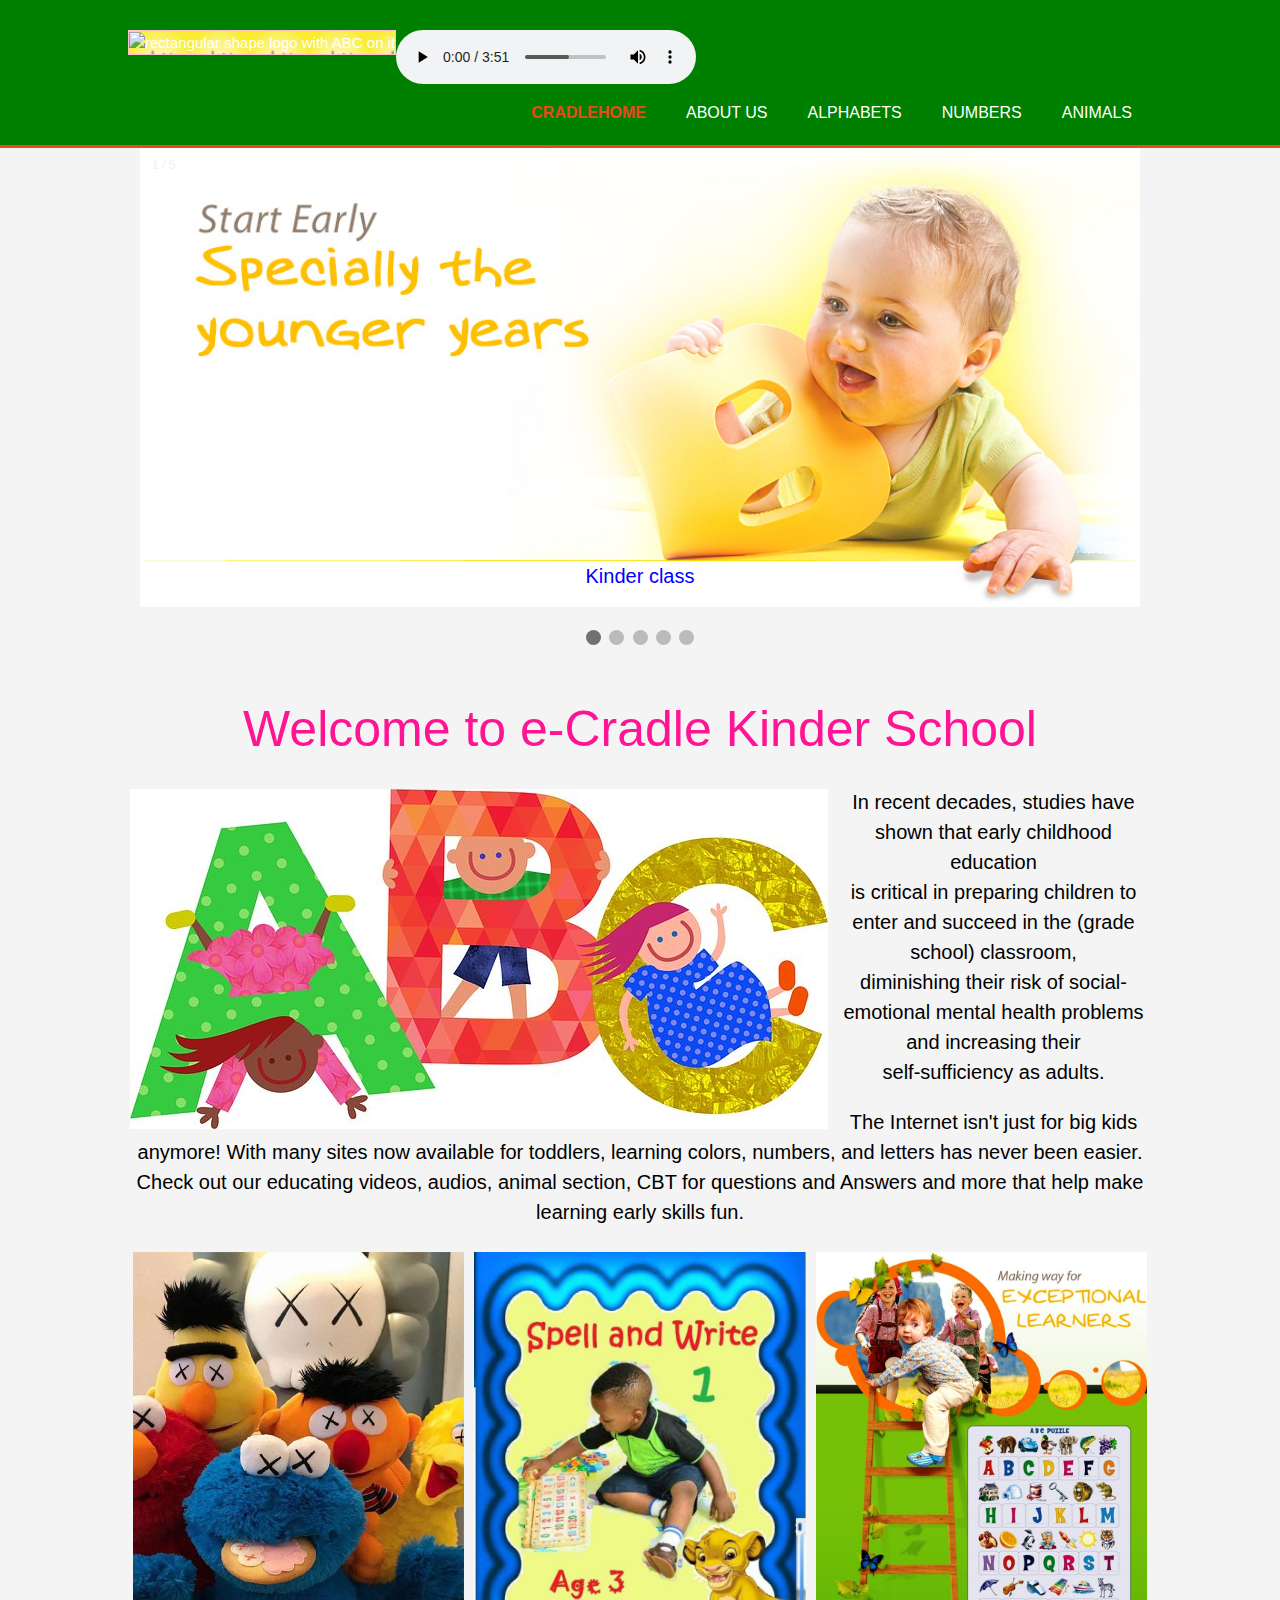
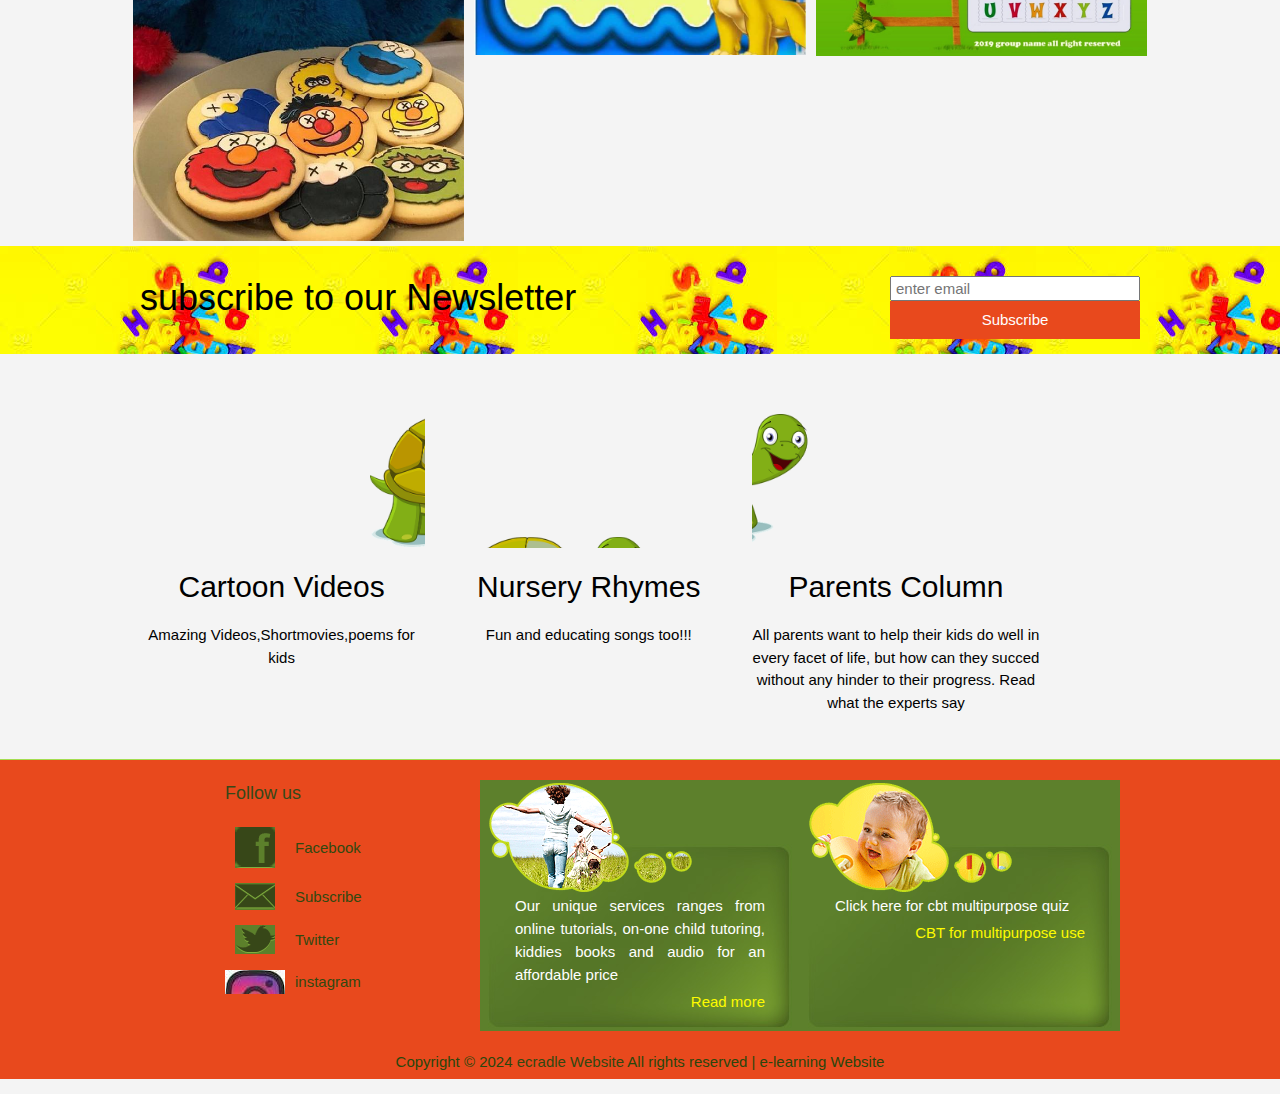
==== index.html @ 4fc3931c "Rename index.html.html to index.html" ====
<!DOCTYPE html>
<html lang="en">
	<head>
	<title> The eCradle website/ Welcome</title>
	 <meta charset="UTF-8"/>
	 <meta name="description" content="Sharp brains elearning web design">
	 <meta name="keywords" content="elearning website for kids, improve kids orals by learning phoneics in English and local dialect, numbers and animals>
	 <meta name="viewport" content="width=device-width, initial-scale=1.0">
	
	
	
	<link rel='stylesheet' href='ekids.css'>
	<link rel="stylesheet" href="https://www.w3schools.com/w3css/4/w3.css">
	</head>
	
<body>


	<header>
	<div class="container">
<div id="branding">
<img src='media/logo2.png' alt="rectangular shape logo with ABC on it" width="50px" height="50px">
</div>
<audio controls autoplay>
 
  <source src="media/frozen.mp3" type="audio/mpeg">

</audio>
<iframe width="50" height="50" src="https://www.youtube.com/embed/L0MK7qz13bU" frameborder="0" allow="accelerometer; autoplay ; encrypted-media; gyroscope; picture-in-picture" allowfullscreen></iframe>
<nav>
    <ul>
      <li class="current"><a href="Homekiddes.html">cradleHome</a></li>
      <li><a href="about.html" target="_blank">About us</a></li>
      <li><a href="alphabet.html" target="_blank">Alphabets</a></li>
      <li><a href="number.html" target="_blank">Numbers</a></li>
	<li><a href="animal.html" target="_blank">Animals</a></li>
    </ul>
  </nav>
</header>

<!--MAKE FULL SLIDE-->
 
    <div class="slideshow-container">

<div class="mySlides fade">
  <div class="numbertext">1 / 5</div>
  <img src="images/baby.jpg" alt='crawling baby with B letter' style="width:100%">
  <div class="text">Kinder class</div>
</div>

<div class="mySlides fade">
  <div class="numbertext">2 / 5</div>
  <img src="images/like.jpg" alt="Cartoon display of Like" style="width:100%">
  <div class="text">Like/follow our page</div>
</div>

<div class="mySlides fade">
  <div class="numbertext">3 / 5</div>
  <img src="images/toy.jpg" alt="Two smiling dolls sitting on a chair" style="width:100%">
  <div class="text">Games to play</div>
</div>

<div class="mySlides fade">
  <div class="numbertext">4 / 5</div>
  <img src="images/kids.jpg" Alt="ABC displayed for comic kids" style="width:100%">
  <div class="text">Kinder Homeschool</div>
</div>
<div class="mySlides fade">
  <div class="numbertext">5 / 5</div>
  <img src="images/learn.jpg" style="width:100%">
  <div class="text">learning is fun image</div>
</div>

</div>
<br>

<div style="text-align:center">
  <span class="dot"></span> 
  <span class="dot"></span> 
  <span class="dot"></span> 
  <span class="dot"></span> 
  <span class="dot"></span> 
</div>


<section id="showcase">
<div class="container">
<h1>Welcome to e-Cradle Kinder School</h1>
<p><img src="images/abc.jpg" Alt= ABC colorful display" class="float-img"/> In recent decades, studies have shown that early childhood education<br>
is critical in preparing children to enter and succeed in the (grade school) classroom,<br>
diminishing their risk of social-emotional mental health problems and increasing their<br> 
self-sufficiency as adults.<br>
<p> The Internet isn't just for big kids anymore! With many sites now available for toddlers, learning colors, numbers, and letters has never been easier. Check out our educating videos, audios, animal section, CBT for questions and Answers and more that help make learning early skills fun.</p>

<div class="row">
  <div class="column">
    <img src="images/baby5.jpg" Alt="The spongers" style="width:100%">
  </div>
  <div class="column">
    <img src="images/baby2.jpg" Alt="baby coloring"  style="width:100%">
  </div>
  <div class="column">
    <img src="images/baby1.jpg" Alt="Baby climbing the ladder" style="width:100%">

</div>
</section>

<section id="newsletter">
<div class="container">
<h1>subscribe to our Newsletter</h1>
<form>
<input type="email" placeholder="enter email">
<button type="submit" class="button_1">Subscribe</button>
</form>
</div>
</section> 

 <section id="boxes"
<div class="container">
<div class="box">
<marquee behaviour="slide" direction="left">
<img src="images/animals.png" Alt="a tortise"></marquee>
<h2><a href="cartoonvideos.html">Cartoon Videos</a></h2>
<p>Amazing Videos,Shortmovies,poems for kids</p>
</div>



<div class="box">
<marquee behaviour="slide" direction="up">
<img src="images/animals.png" Alt="A tortoise"></marquee>
<h2><a href="nursery.html">Nursery Rhymes</a></h2>
<p>Fun and educating songs too!!!</p>
</div>


<div class="box">
<marquee behaviour="slide" direction="right">
<img src="images/animals.png" Alt="A tortorise"></marquee>
<h2><a href="parentscolumn.html" class="parentscolumn">Parents Column</a></h2>
<p>All parents want to help their kids do well in every facet of life, but how can they succed without any hinder to their progress. Read what the experts say</p>
</div>
</section>



<div id="footer">
  <div>
    <div> <span>Follow us</span> <a href="https://www.facebook.com/kiddiesWorld" target="_blank" class="facebook">Facebook</a> <a href="#" class="subscribe">Subscribe</a> <a href="#https://www.twitter.com/kiddiesworld" class="twitter">Twitter</a> <a href="#https://www.instagram.com/kiddiesworld" class="instagram">instagram</a> </div>
    <ul>
      <li> <a href="#"><img src="images/playing-in-grass.gif" alt=""></a>
        <p>Our unique services ranges from online tutorials, on-one child tutoring, kiddies books and audio for an affordable price</p>
        <a href="#" class="readmore">Read more</a> </li>
      <li> <a href="#"><img src="images/baby-smiling.gif" alt=""></a>
        <p>Click here for cbt multipurpose quiz</p>
        <a href="cbt.html" target="_blank" class="readmore">CBT for multipurpose use</a></li>
    </ul>
  </div>
  <p class="footnote">Copyright &copy; 2024 <a href="#">ecradle Website</a> All rights reserved |  e-learning Website</p>


<script>
var slideIndex = 0;
showSlides();

function showSlides() {
  var i;
  var slides = document.getElementsByClassName("mySlides");
  var dots = document.getElementsByClassName("dot");
  for (i = 0; i < slides.length; i++) {
    slides[i].style.display = "none";  
  }
  slideIndex++;
  if (slideIndex > slides.length) {slideIndex = 1}    
  for (i = 0; i < dots.length; i++) {
    dots[i].className = dots[i].className.replace(" active", "");
  }
  slides[slideIndex-1].style.display = "block";  
  dots[slideIndex-1].className += " active";
  setTimeout(showSlides, 4000); // Change image every 6 seconds
}



</script>

</body>

   </html>
---- ekids.css ----
body{
font-family:Arial,melvetica,sans-serif;
font-size:15px;
line-height:1.5;
padding:0;
margin:0;
background-color:#f4f4f4;
}

a{
	text-decoration: none;
}
.container{
width:80%;
margin:auto;
overflow:hidden;
}


#branding{
border:1px solid pink;
background:url('images/kiddeslogo.jpg');
background-size: 60px 80px;
background-repeat: no repeat;
padding:none;
}

ul{
margin:0;
padding:0;
}

.button_1{
height:38px;
background:#e8491d;
border:0;
padding-left:20px;
padding-right:20px;
color:#ffffff;
}

*{
box-sizing: border-box;
}
.mySlides {display: none;}
img {vertical-align: middle;}
.slideshow-container {
  max-width: 1000px;
  position: relative;
  margin: auto;
}


.text {
  color: blue;
  font-size: 20px;
  padding: 8px 12px;
  position: absolute;
  bottom: 8px;
  width: 100%;
  text-align: center;
}


.numbertext {
  color: #f2f2f2;
  font-size: 12px;
  padding: 8px 12px;
  position: absolute;
  top: 0;
}


.dot {
  height: 15px;
  width: 15px;
  margin: 0 2px;
  background-color: #bbb;
  border-radius: 50%;
  display: inline-block;
  transition: background-color 0.6s ease;
}

.active {
  background-color: #717171;
}

.fade {
  -webkit-animation-name: fade;
  -webkit-animation-duration: 1.5s;
  animation-name: fade;
  animation-duration: 1.5s;
}

@-webkit-keyframes fade {
  from {opacity: .4} 
  to {opacity: 1}
}

@keyframes fade {
  from {opacity: .4} 
  to {opacity: 1}
}

.dark{
padding:15px;
background:#800000;
color:#35424a;
margin-top:10px;
margin-bottom:10px;
}

.row {
  display: flex;
}


.column {
  flex: 33.33%;
  padding: 5px;
}

header{
background:#008000;
color:#ffffff;
padding-top:30px;
min-height:70px;
border-bottom:#e8491d 3px solid;
}

header a{
color:#ffffff;
text-decoration:none;
text-transform:uppercase;
font-size:16px;
}


header li{
float:left;
display:inline;
padding:0 20px 0 20px;
}

header #branding{
float:left;
}

header #branding h1{
margin:0;
background:url('images/kiddiesworld.jpg');

}

header nav{
float:right;
margin-top:10px;

}

header .highlight, header .current a{
color:#e8491d;
font-weight:bold;
}

header a:hover{
background-color:hotpink;
color:#cccccc;
font-weight:bold;
border:3px solid purple;

}

div.content div {
	margin: 10px;
	width: 960px;
	display:inline;
}

#sidebar {
	float: left;
	padding-top:50px;
	width: 320px;
}
#sidebar h3 {
	color: #c31c1c;
	font-size: 20px;
	font-weight: bold;
	margin: 0;
	text-indent: 20px;
}

#sidebar ul li {
	height: 205px;
	padding: 0px 0px 0 25px;
	color: blue;
}
#vision {
	background: url(images/bg-sidebar-item1.jpg) no-repeat;
}
#mission {
	background: url(images/bg-sidebar-item2.jpg) no-repeat;
}
#wecare {
	background: url(images/bg-sidebar-item3.jpg) no-repeat;
}
div.content div div div#sidebar ul li span {
	color: black;
	display: block;
	font-size: 20px;
	font-style: italic;
}

#showcase{
min-height:400px;
background:url('animals.png') no-repeat 0 -400px;
text-align:center;
color:deeppink;
}

#showcase h1{
margin-top:40px;
font-size:50px;
margin-bottom:10px;
}

#showcase p{
font-size:20px;
color:black;
}

#newsletter{
padding:15px;
color:black;
background:url('images/bab.jpg');
/* background-size: 50%; */
}

#newsletter h1{
float:left;
}

#newsletter form{
float:right;
margin-top:15px;
}

#newsletter input[type="email"]{
padding:4px;
height:25px;
width:250px;
}

#boxes{
margin-top:50px;
}

#boxes .box{
float:left;
text-align: center;
width:30%;
padding:10px;
}

#boxes .box img{
width:200px;
}

aside#sidebar{
float:right;
width:30%;
margin-top:10px;
color:black;
}

aside#sidebar.quote input, aside#sidebar .quote textarea{
width:90%;
padding:5px;
}

aside#p{
	float: center;
	font-size: 15px;
}
article#main-col{
float:left;
width:65%;
}

.image{
display: block;
width:120px;
height:140px;
}

.float-img{
float:left;
margin-right:5px;
margin-bottom:5px;
padding:2px;
}
.overlay{
position:absolute;
top:0;
bottom:0;
left:0;
right:0;
height:140px;
width:120px;
opacity:0;
}

.container:hover .overlay{
opacity: 1;
}

.igbo{
	float:left;
	margin:5px;
	height:50px; 
	display:inline-block; 
	background-color:#FF00FF;
	width:50px; 
	border-radius:60px; 
	font-size:30px; 
	color:white;
	text-align:center; 
	background-image:url('');
	}
.number{
	margin:5px;
	height:140px; 
	display:inline-block; 
	background-color:#008000;
	width:120px; 
	border-radius:15px; 
	font-size:105px; 
	color:white;
	text-align:center; 
	background-image:url('');
	}
	
.alphabet{
	margin:5px;
	height:140px; 
	display:inline-block; 
	background-color:#FF00FF;
	width:120px; 
	border-radius:15px; 
	font-size:105px; 
	color:white;
	text-align:center; 
	background-image:url('');
	}

#alphabet:hover{
	background-image:url('images/apple.jpg');
	height:140px;
	width:120px;
	background-position:center;
	background-repeat:no-repeat;
	background-size:cover;
	font-size:105px;
	display:inline-block;
}
#a:hover{
	background-image: url('images/apple.jpg');
	/* height:140px;
	width:120px;
	border-radius:15px;  */
	background-size: 150%;
}
#b:hover{
	background-image: url('images/ball.jpg');
	background-size: 150%;
}
#c:hover{
	background-image: url('images/cat.jpg');
	background-size: 150%;
}
#d:hover{
	background-image: url('images/dog.jpg');
	background-size: 150%;
}
#e:hover{
	background-image: url('images/egg.jpg');
	background-size: 150%;
}
#f:hover{
	background-image: url('images/cfish.png');
	background-size: 150%;
}

#g:hover{
	background-image: url('images/girl.jpg');
	background-size: 150%;
}

#h:hover{
	background-image: url('images/hand.jpg');
	background-size: 150%;
}

#i:hover{
	background-image: url('images/icecubes.jpg');
	background-size: 150%;
}

#j:hover{
	background-image: url('images/jar.jpg');
	background-size: 150%;
}

#k:hover{
	background-image: url('images/kettle.jpg');
	background-size: 100%;
}


#l:hover{
	background-image: url('images/leaf.jpg');
	background-size: 100%;
}
#m:hover{
	background-image: url('images/monkey.jpg');
	background-size: 100%;
}
#n:hover{
	background-image: url('images/nose.jpg');
	background-size: 100%;
}
#o:hover{
	background-image: url('images/omellete.jpg');
	background-size: 100%;
}
#p:hover{
	background-image: url('images/pot.png');
	background-size: 100%;
}
#q:hover{
	background-image: url('images/quarter.png');
	background-size: 100%;
}
#r:hover{
	background-image: url('images/rose.jpg');
	background-size: 150%;
}
#s:hover{
	background-image: url('images/sailboat.jpg');
	background-size: 100%;
}
#t:hover{
	background-image: url('images/tyre.png');
	background-size: 100%;
}
#u:hover{
	background-image: url('images/umbrella.jpg');
	background-size: 150%;
}
#v:hover{
	background-image: url('images/vanilla.jpg');
	background-size: 150%;
}
#w:hover{
	background-image: url('images/wheelbarrow.png');
	background-size: 100%;
}
#x:hover{
	background-image: url('images/xylophone.jpg');
	background-size: 100%;
}

#y:hover{
	background-image: url('images/yellow.jpg');
	background-size: 150%;
}
#z:hover{
	background-image: url('images/zebra.jpg');
	background-size: 150%;
}
.animals{
	margin:5px;
	height:80px; 
	display:inline-block; 
	background-color:#4B0082;
	width:500px; 
	border-radius:5px; 
	font-size:50px; 
	color:white;
	text-align:center; 
	background-image:url('images/lion.jppg');
	}

	
#divanimals:hover{
	background-image:url('image/apple.jpg');
	height:50px;
	width:500px;
	background-position:center;
	background-repeat:no-repeat;
	background-size:cover;
	font-size:50px;
	display:inline-block;
}
.kid{
    
    color: white;
    width: 70px;
    font-size: 70px;
    padding: 50px
    
    
}
.aaa{
    background-color: brown
}
.bbb{
    background-color: aqua;
}

.ccc{
    background-color: paleturquoise;
}

.ddd{
    background-color: olivedrab;
}

.eee{
    background-color: slategray;
}

.fff{
    background-color: blue;
}

.ggg{
    background-color:pink;
}

.hhh{
     background-color: cyan
}

.iii{
    background-color: green
}

.jjj{
    background-color: red
}

.kkk{
    background-color: royalblue
}

.lll{
    background-color: blanchedalmond
}

.mmm{
    background-color: orange 
}

.nnn{
    background-color: orchid
}

.ooo{
    background-color:aliceblue
}
.ppp{
    background-color: olive
}

.qqq{
    background-color: blue
}

.rrr{
    background-color: pink
}
.sss{
    background-color: orangered
}

.ttt{
    background-color: oldlace
}

.uuu{
    background-color: yellow
}

.vvv{
    background-color: greenyellow
}
.www{
    background-color: blueviolet
}

.xxx{
    background-color: purple
}

.yyy{
    background-color: palegreen
}

.zzz{
    background-color: grey
}

 #div{
width:250px;
height:250px;
padding:auto;
margin:auto;
border:2px dashed hotpink;
}




ul#numbers li{
list-style:none;
padding:20px;
border:#cccccc solid 1px;
margin-bottom:5px;
background:#e6e6e6;
}
#parent {
 width: 600px;
 margin: 50px auto;
}

.care {
 margin: 50px 0;
}
 
.care h1 {
 font: 55px/65px Helvetica, sans-serif;
}
 
.care p {
 font: 15px/25px Helvetica, sans-serif;
}
#child {
 font: 35px/40px Helvetica, sans-serif;
 text-align: center;
}
 
#child a {
 background: #444;
 color: #fff;
 margin-right: 30px;
 width: 50px;
 height: 50px;
 float: center;
 text-decoration: none;
 -webkit-transition: all 0.5s ease;
}
 
#child a:hover {
 background: #6fcbf3;
}
 

#bigPic {
 margin-top: 30px;
}


#footer {
	border-top: 1px solid #a4dd50;
	padding-top: 20px;
margin-top: 20px;
color: black;
background-color:#e8491d;
}
#footer div {
	margin: 0 auto;
	overflow: hidden;
	width: 960px;
}
#footer div div {
	float: left;
	margin-left: 65px;
	width: 175px;
}
#footer div div span {
	color: #364818;
	display: block;
	font-size: 18px;
	padding-bottom: 20px;
}
#footer div div a {
	color: #314810;
	display: block;
	margin-bottom: 15px;
	text-decoration: none;
	text-indent: 70px;
}
#footer div div a:hover {
	color: #82ae3f;
}
#footer div div a.facebook {
	background: url(images/icon.gif) no-repeat 10px 0;
	line-height: 41px;
}
#footer div div a.subscribe {
	background: url(images/icon.gif) no-repeat 10px -85px;
	line-height: 27px;
}
#footer div div a.twitter {
	background: url(images/icon.gif) no-repeat 10px -123px;
	line-height: 30px;
}
#footer div div a.instagram {
	background: url(images/instagram.jpg) no-repeat 0 0;
	line-height: 24px;
}
#footer div ul {
	float: right;
	list-style: none;
	margin: 0;
	overflow: hidden;
	padding: 0;
	width: 640px;
}
#footer div ul li {
	background: url(images/bg-footer-item.jpg) no-repeat;
	float: left;
	height: 251px;
	width: 320px;
}
#footer div ul li p {
	color: #ffffff;
	line-height: 23px;
	margin: 0;
	padding: 0 35px;
	text-align: justify;
}
#footer div ul li a.readmore {
	color: #fefb00;
	display: block;
	padding: 5px 35px 0;
	text-align: right;
}
#footer p.footnote {
	color: #2a460c;
	padding: 5px 0;
	text-align: center;
}
#footer p.footnote a {
	color: #314810;
	text-decoration:none;
}

@media(max-width: 768px){
header #branding
header nav,
header nav li
#newsletter h1
#newsletter form
#boxes.box

article#main-col,aside#sidebar{
float:none;
text-align:center;
width:100%;
	}
}
header{
padding-bottom:20px;
}

#showcase h1{
margin-top:40px;
}

#newsletter button{
display:block;
width:100%;
}
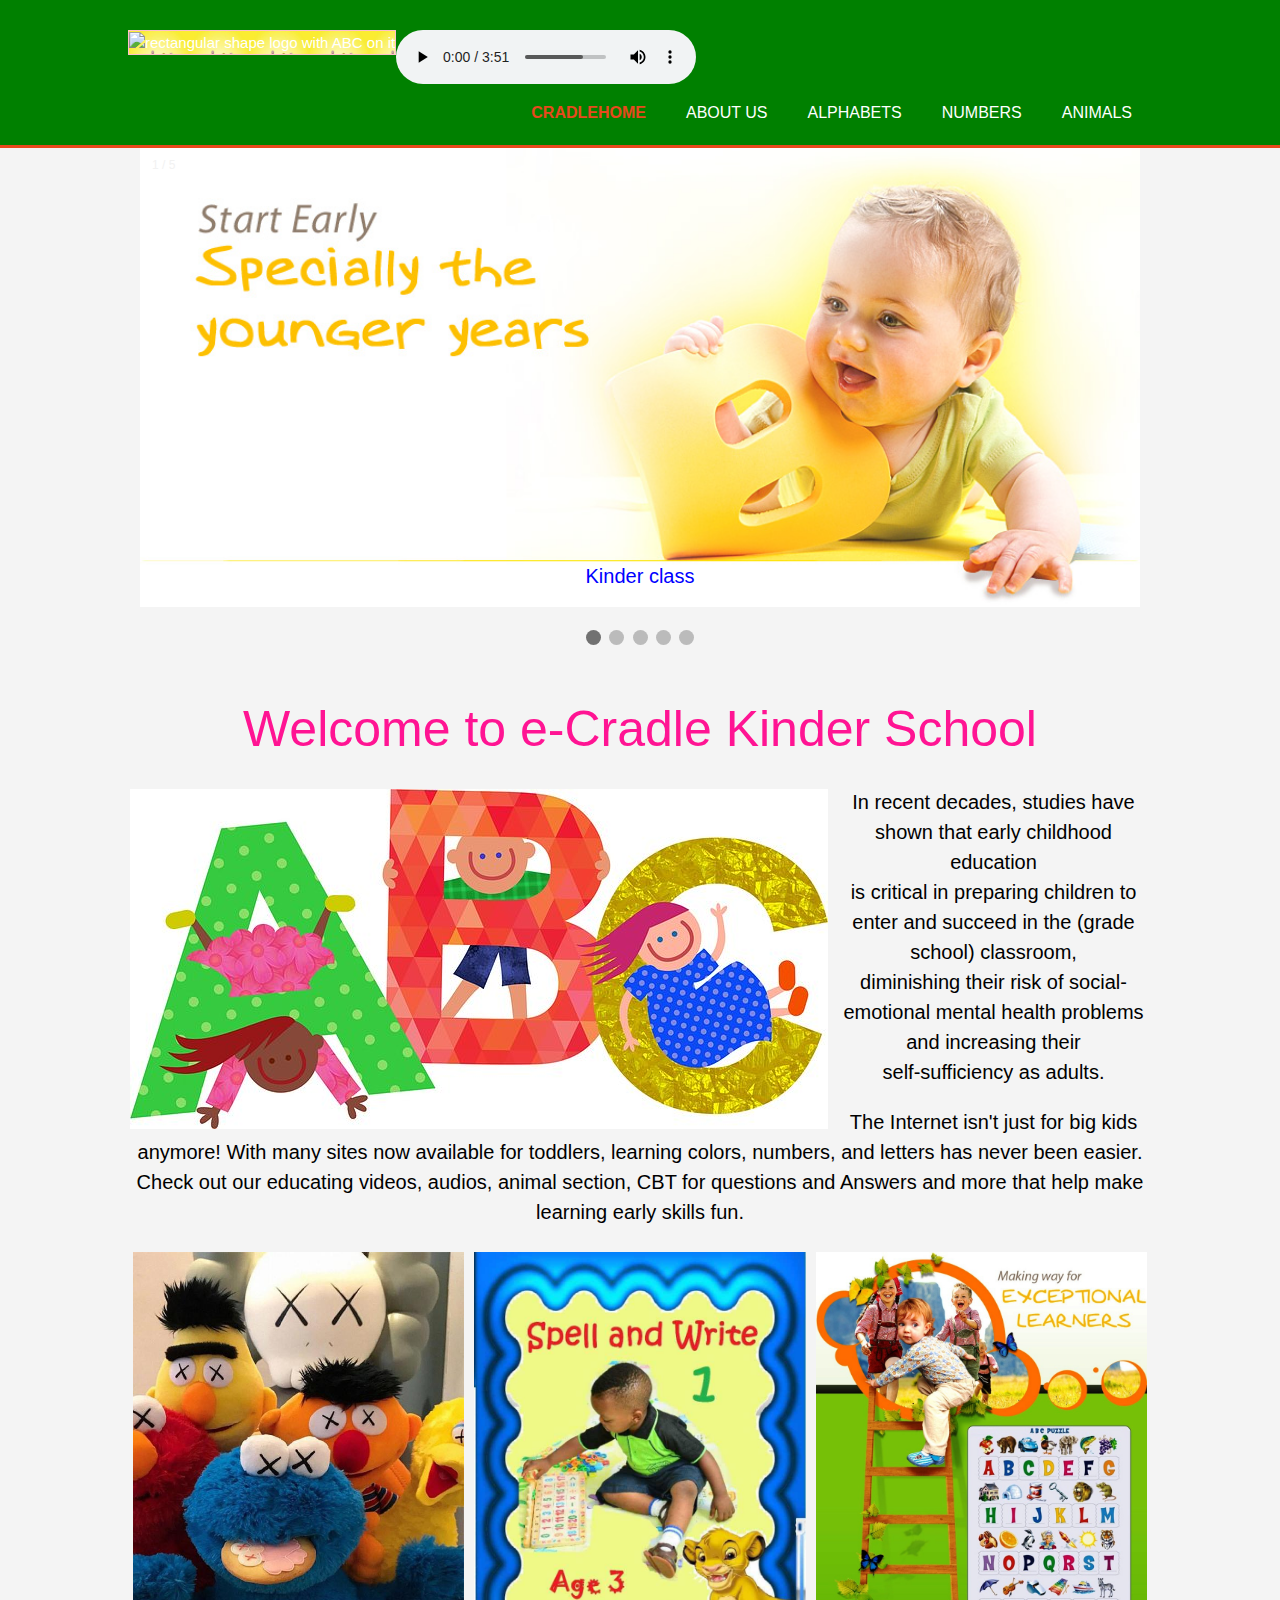
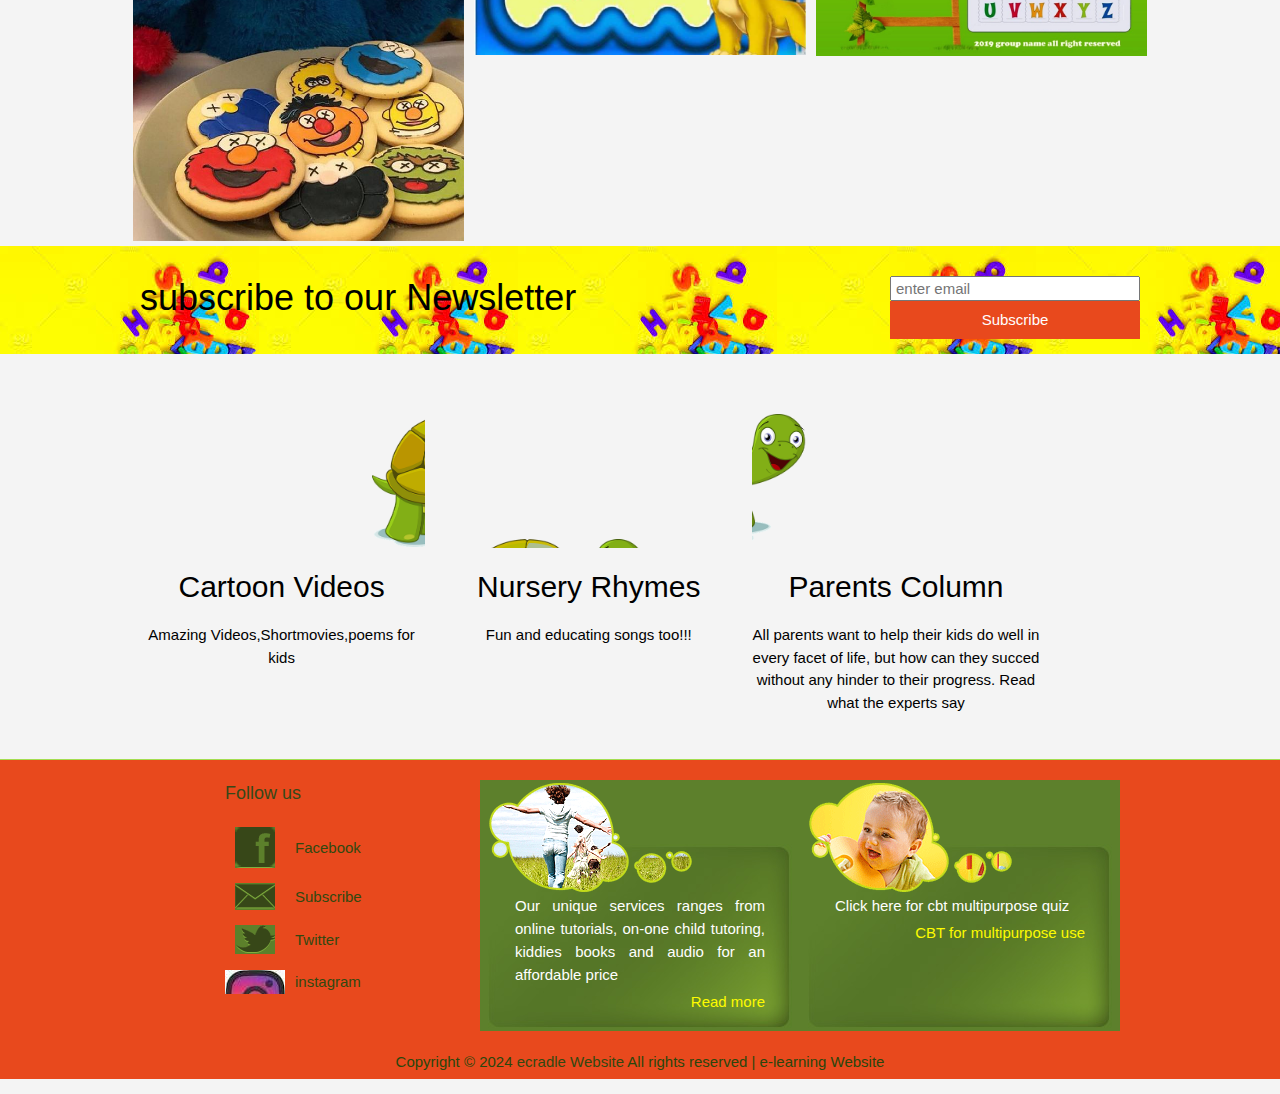
==== commit 7997bccb: "Update index.html" ====
--- a/index.html
+++ b/index.html
@@ -19,7 +19,7 @@
 	<header>
 	<div class="container">
 <div id="branding">
-<img src='media/logo2.png' alt="rectangular shape logo with ABC on it" width="50px" height="50px">
+<img src='media/logo3.png' alt="rectangular shape logo with ABC on it" width="50px" height="50px">
 </div>
 <audio controls autoplay>
  
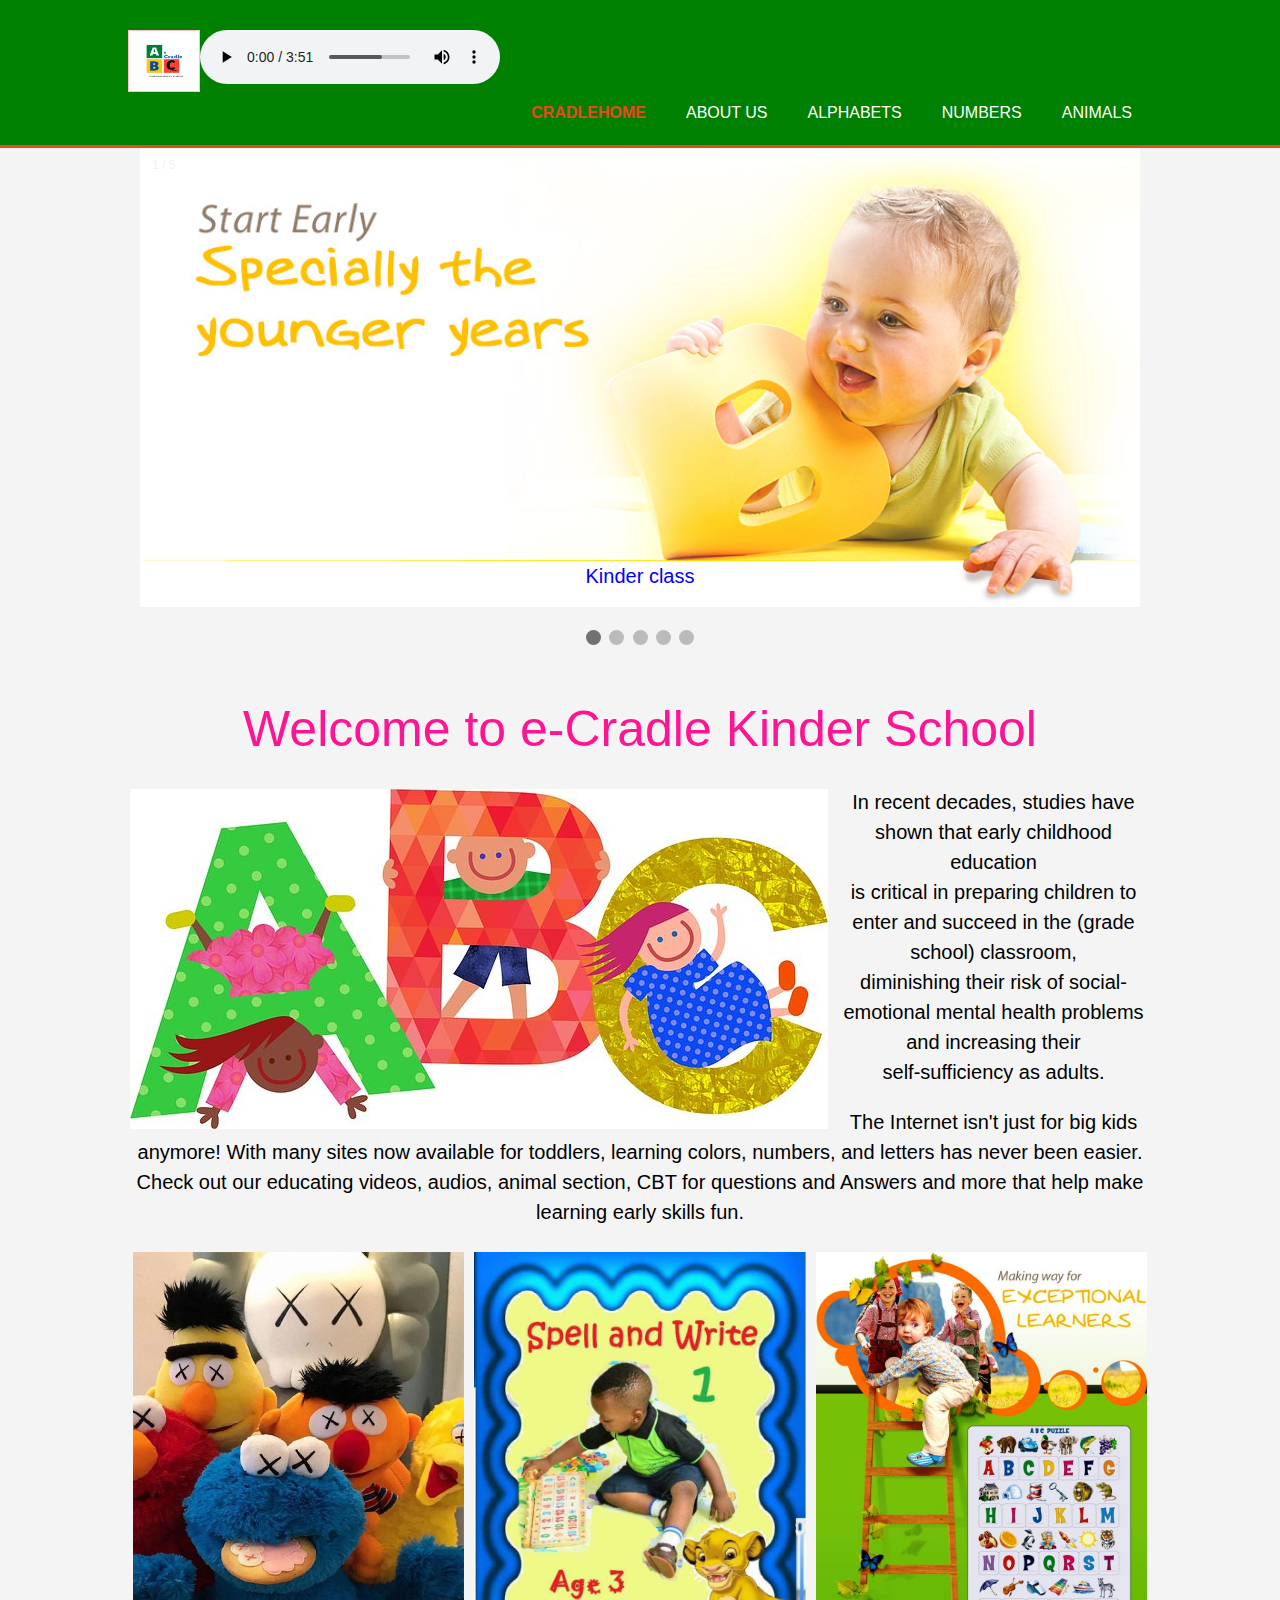
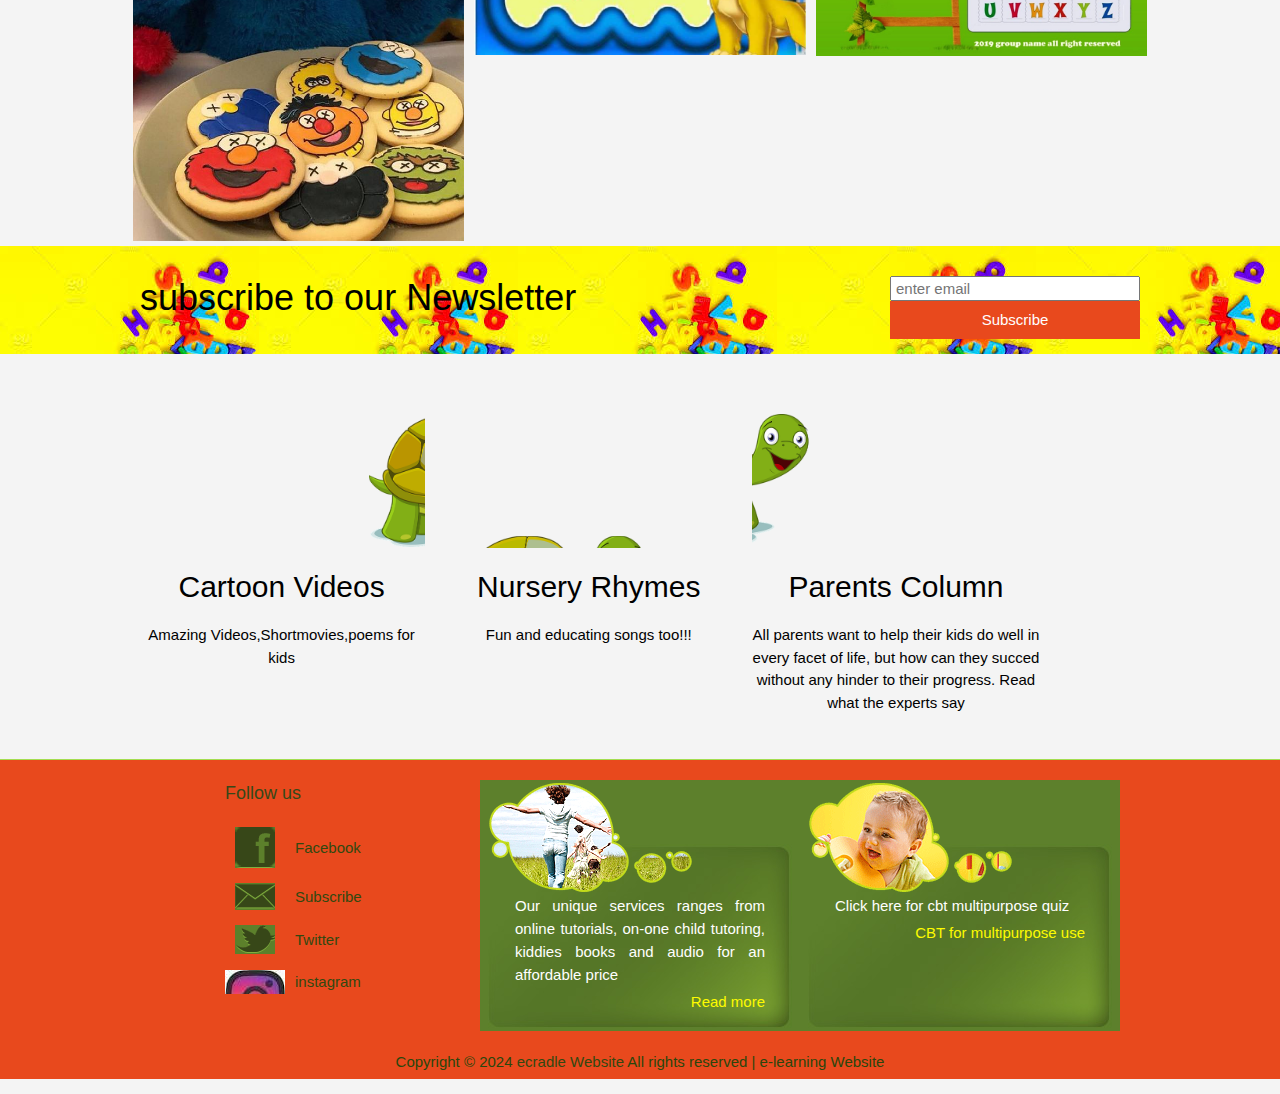
==== commit bb15dae7: "Update index.html" ====
--- a/index.html
+++ b/index.html
@@ -19,7 +19,7 @@
 	<header>
 	<div class="container">
 <div id="branding">
-<img src='media/logo3.png' alt="rectangular shape logo with ABC on it" width="50px" height="50px">
+<h1><span class="highlight"> <img src='images/logo3.png' width="70px" height="60px"></span>
 </div>
 <audio controls autoplay>
  
--- a/ekids.css
+++ b/ekids.css
@@ -783,4 +783,6 @@
 #newsletter button{
 display:block;
 width:100%;
-}+}
+
+
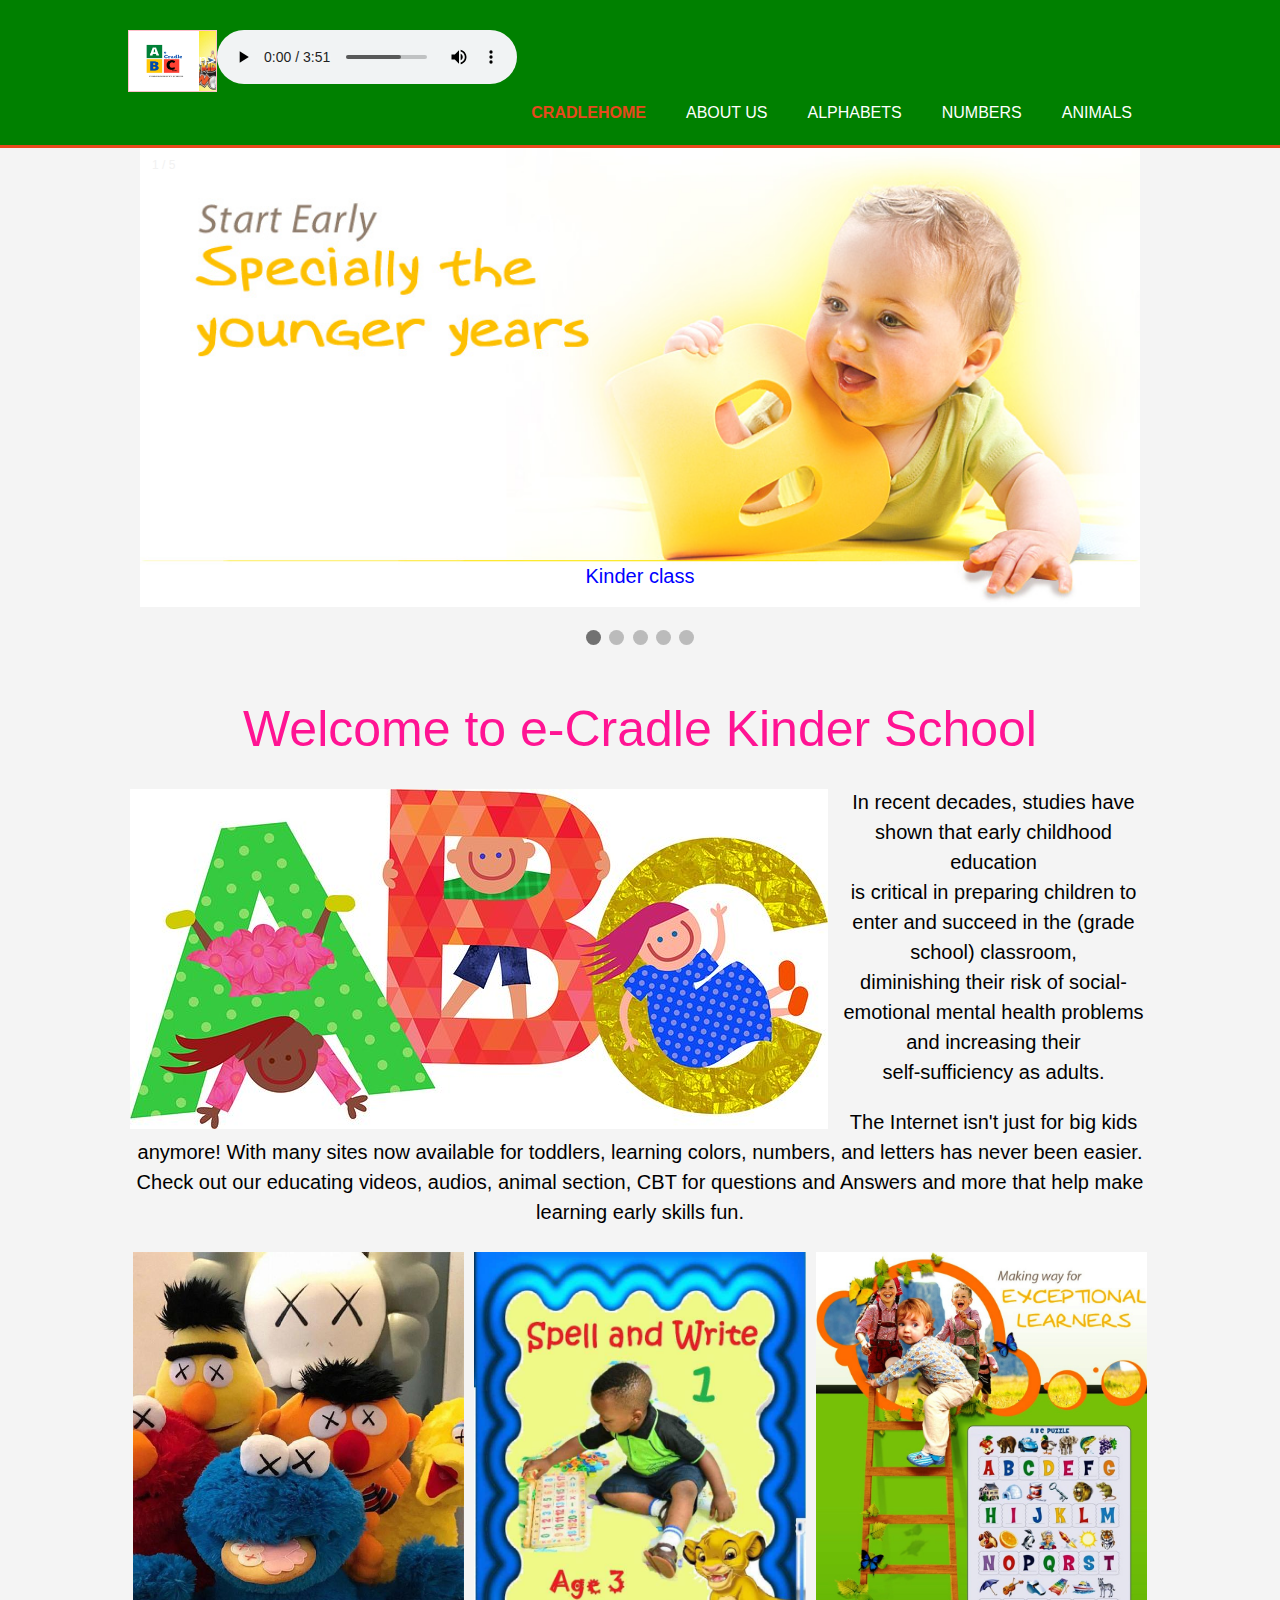
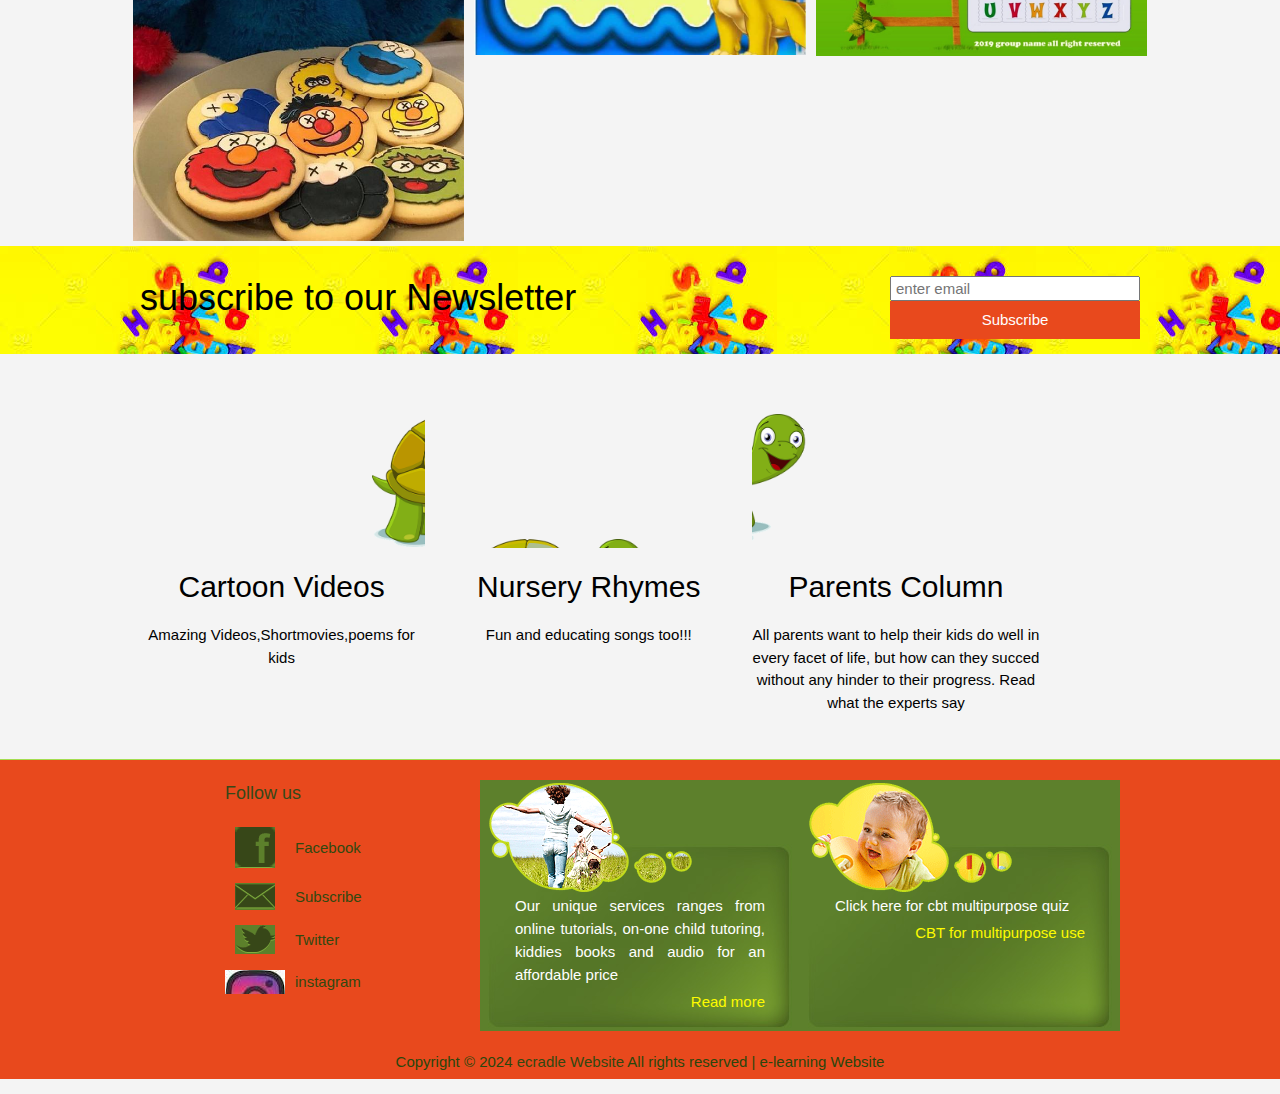
==== commit 37ab2aba: "Update index.html" ====
--- a/index.html
+++ b/index.html
@@ -19,7 +19,7 @@
 	<header>
 	<div class="container">
 <div id="branding">
-<h1><span class="highlight"> <img src='images/logo3.png' width="70px" height="60px"></span>
+<img src='images/logo3.png' width="70px" height="60px">n>
 </div>
 <audio controls autoplay>
  
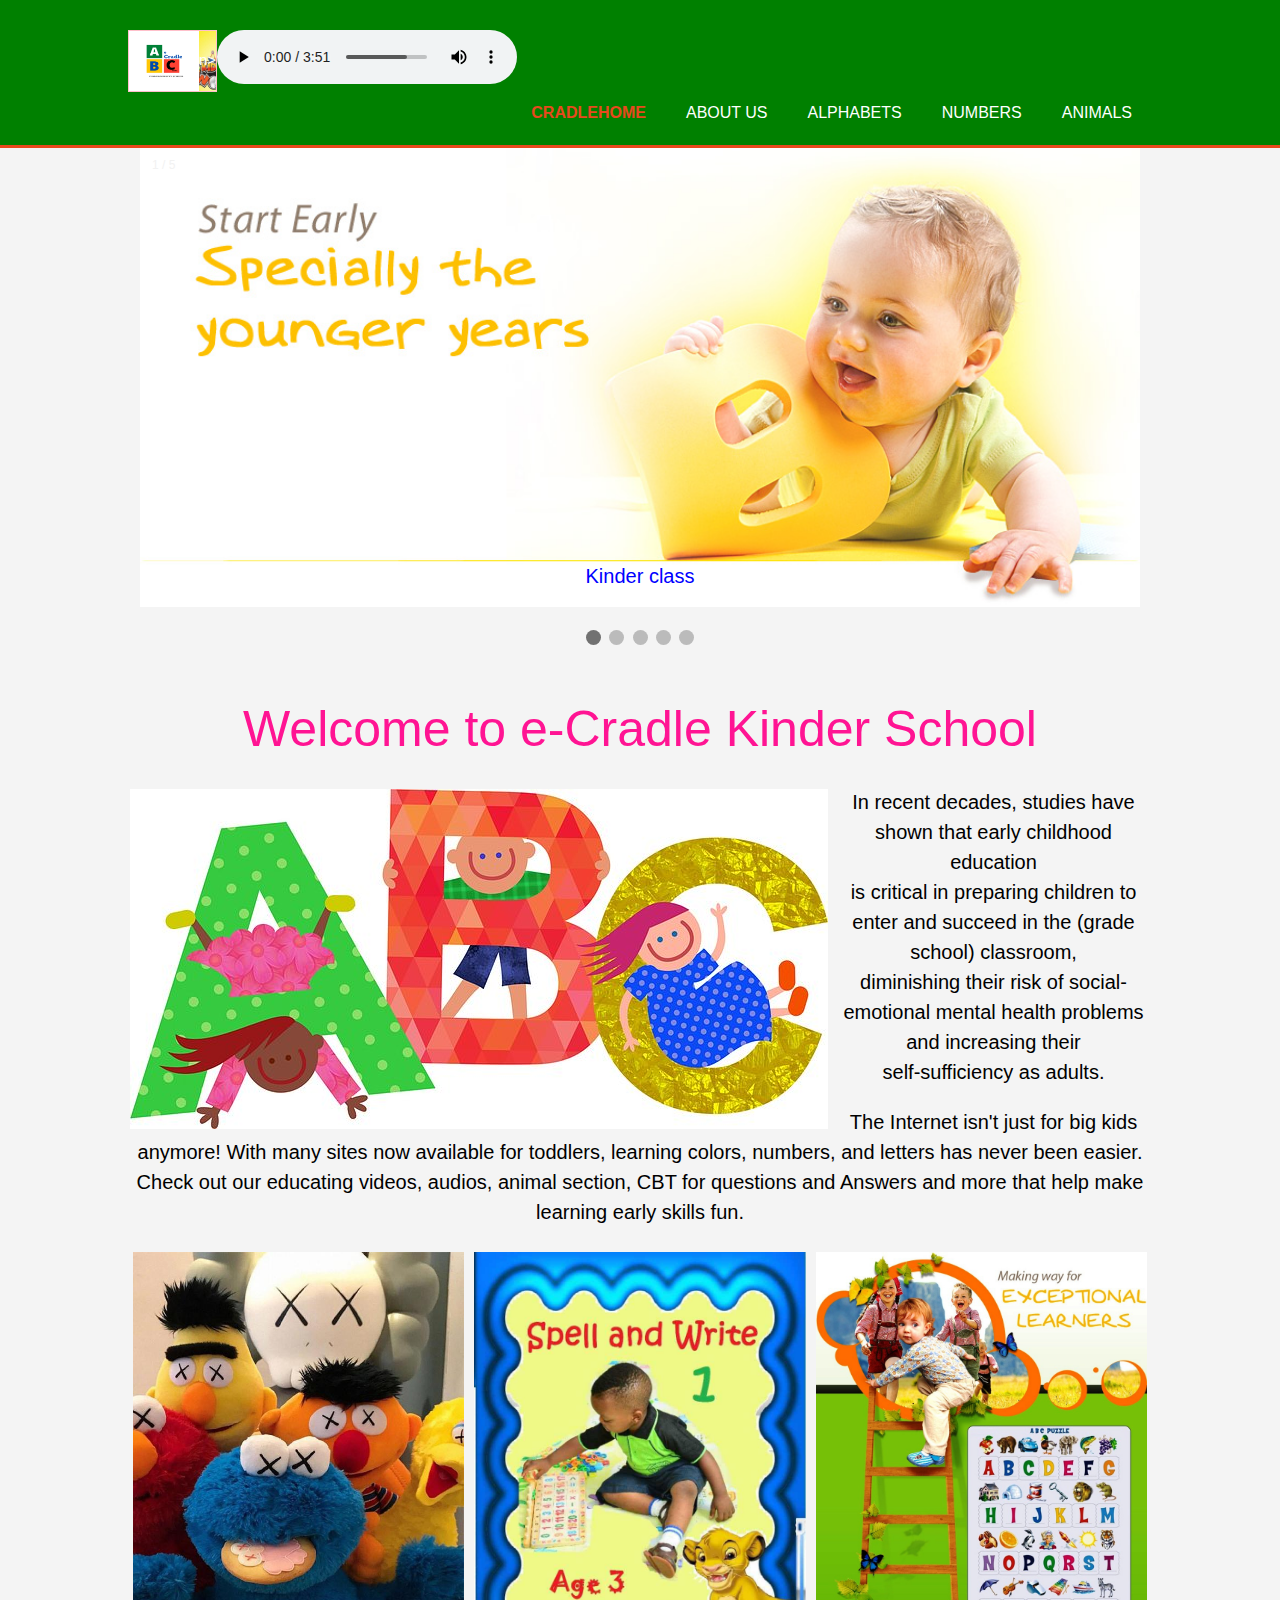
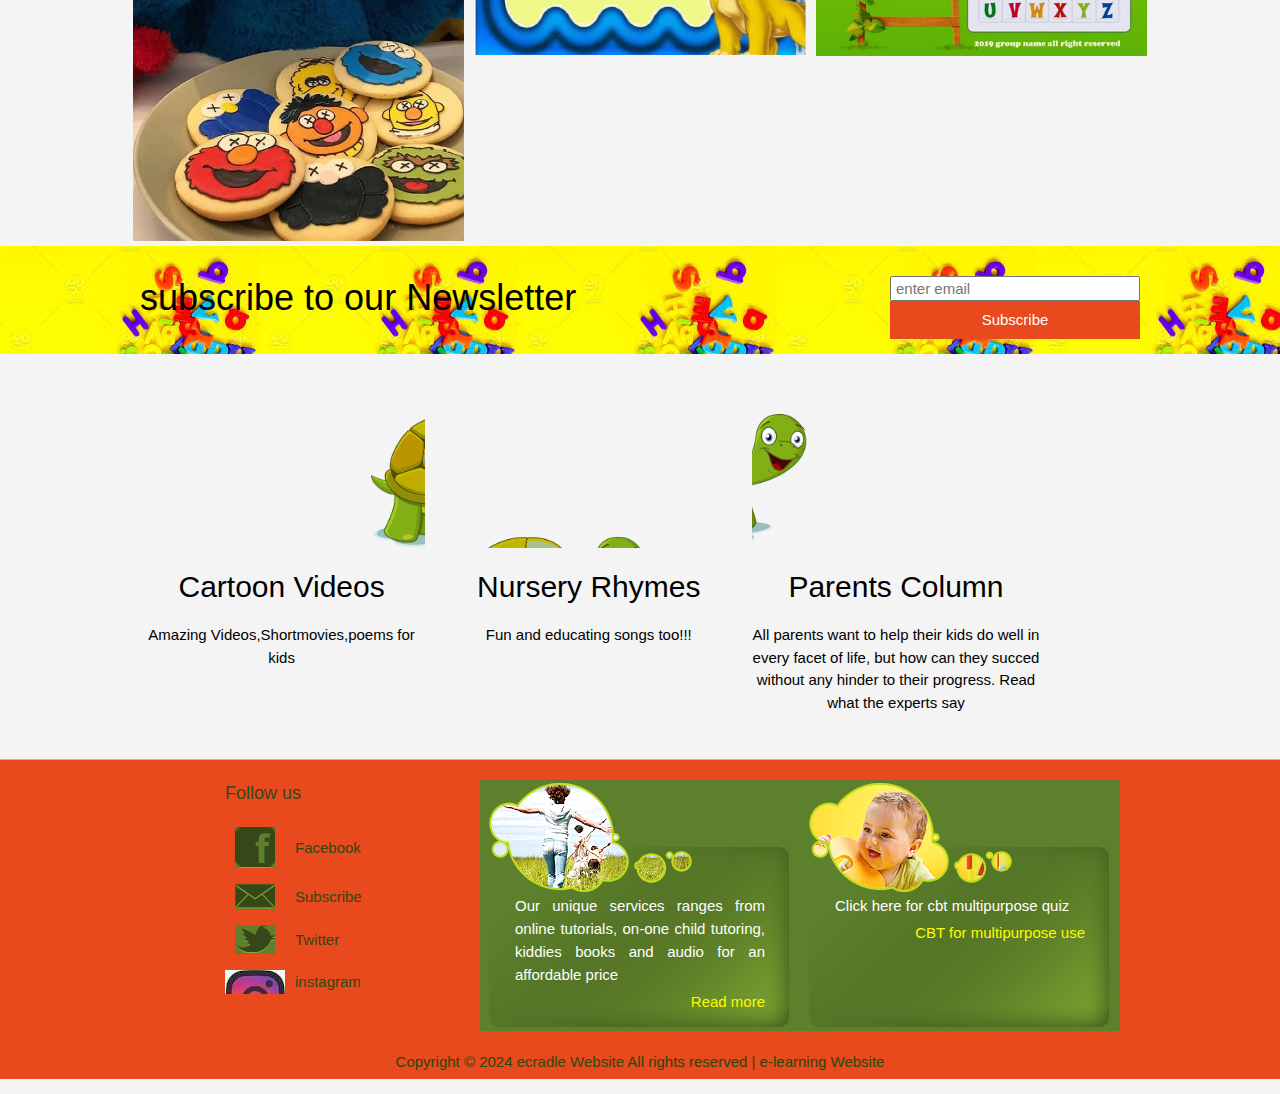
==== commit 9fa0eb29: "Update index.html" ====
--- a/index.html
+++ b/index.html
@@ -3,7 +3,11 @@
 	<head>
 	<title> The eCradle website/ Welcome</title>
 	 <meta charset="UTF-8"/>
-	 <meta name="description" content="Sharp brains elearning web design">
+		<meta name="viewport" content="width=device-width, initial-scale=1.0">
+    <meta property="og:title" content="The Cradlekinder Website">
+    <meta property="og:description" content="Welcome to CradleKinder: an enchanting e-learning world where every click brings joy and knowledge to your child. Interactive alphabets, a digital zoo, and catchy tunes await to make learning an adventure. Join us, where play and education blend beautifully for your child’s bright future. 🌟">
+    <meta property="og:image" content="https://img.freepik.com/free-vector/online-kids_24877-51984.jpg?w=740&t=st=1711027581~exp=1711028181~hmac=453706343a1a38c8dbf01ea7951c22929c0b8957a5c5af38df359d5964ea51d3">
+    <meta property="og:url" content="https://github.com/Laura-Agbakahi/cradlekinder/">
 	 <meta name="keywords" content="elearning website for kids, improve kids orals by learning phoneics in English and local dialect, numbers and animals>
 	 <meta name="viewport" content="width=device-width, initial-scale=1.0">
 	
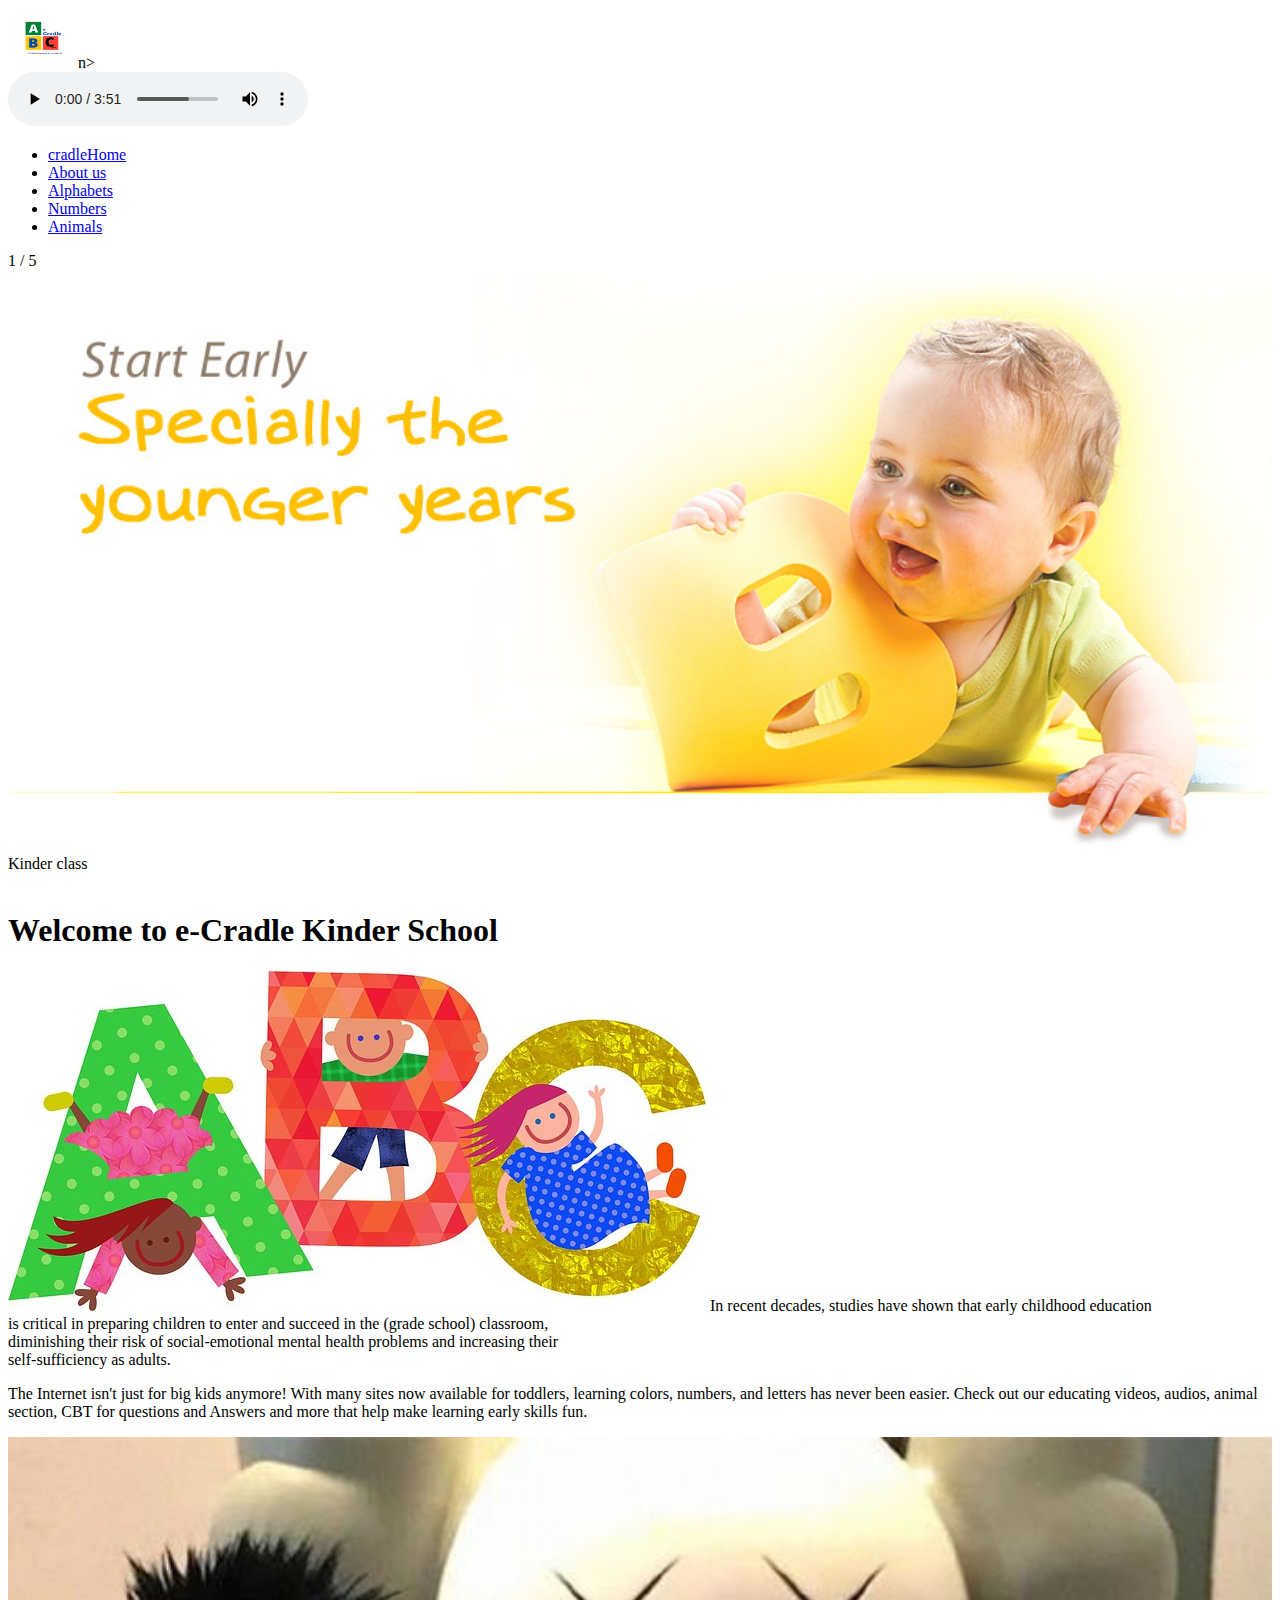
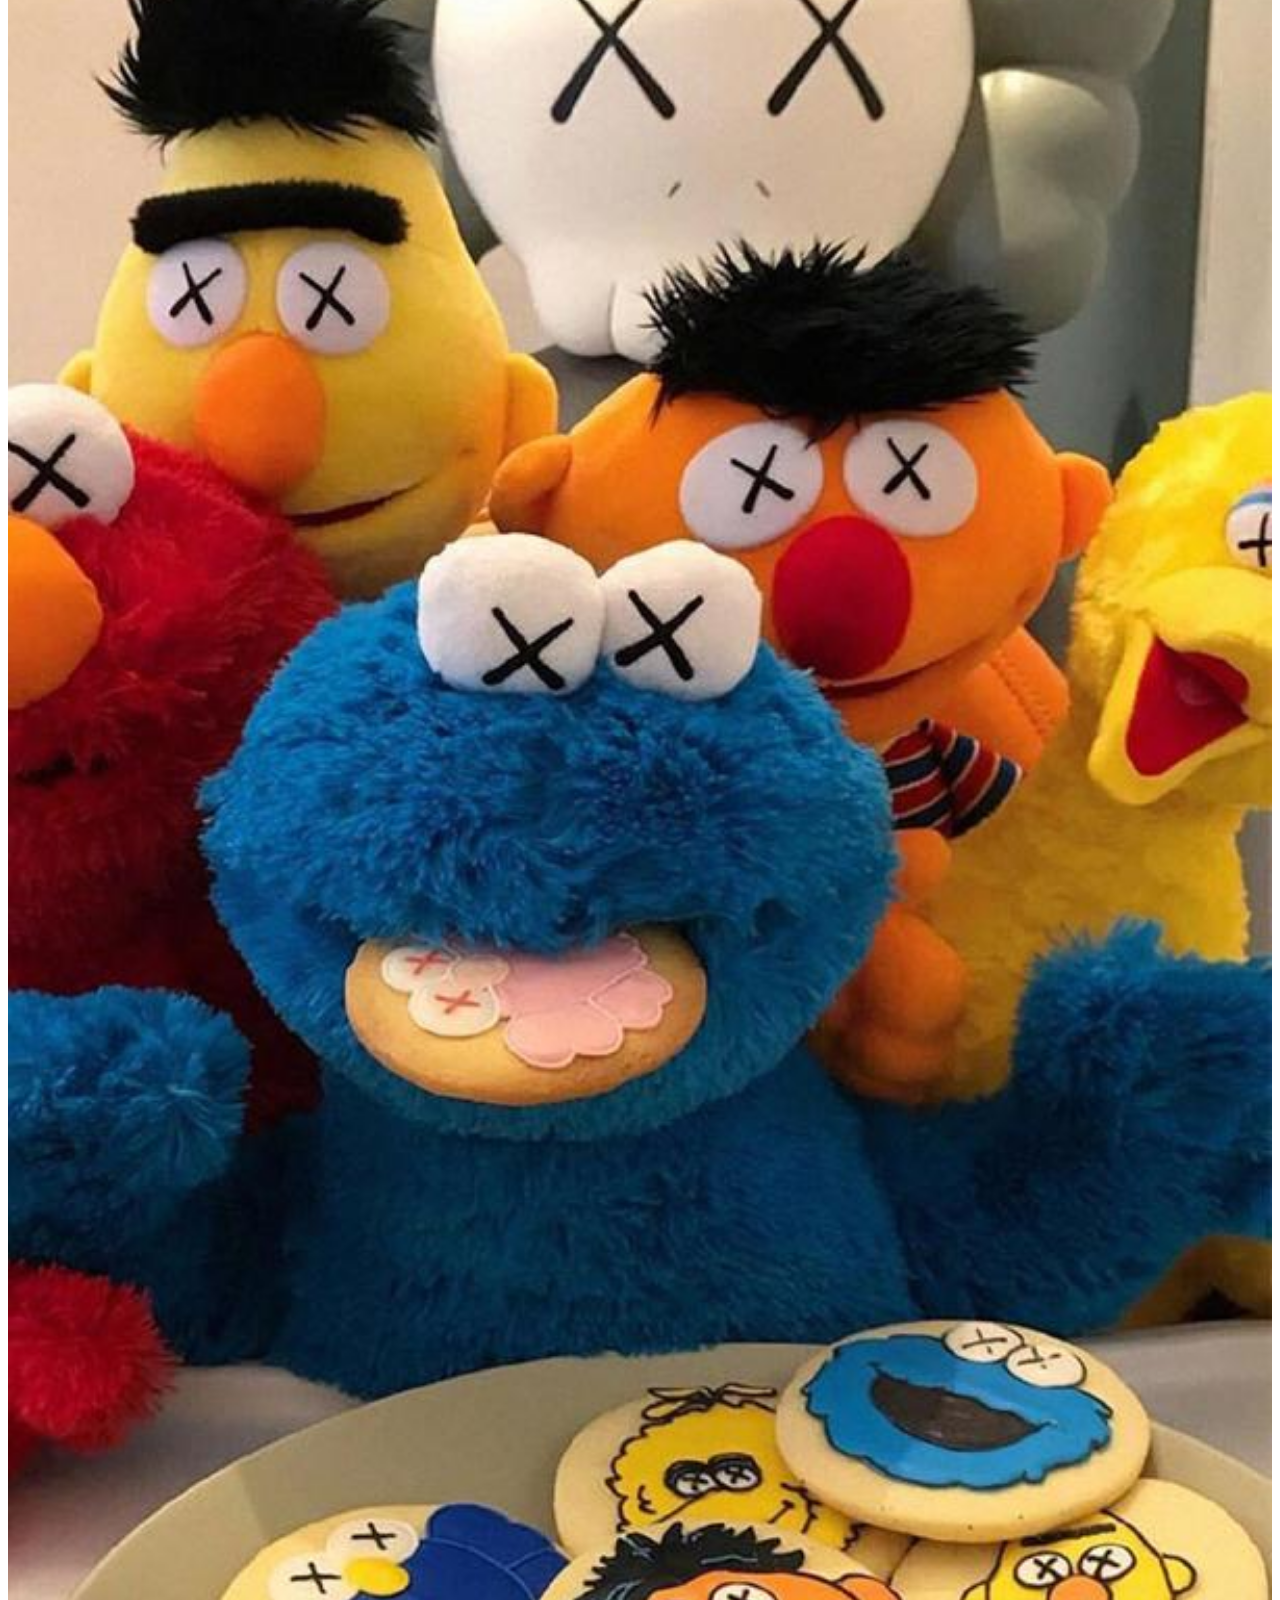
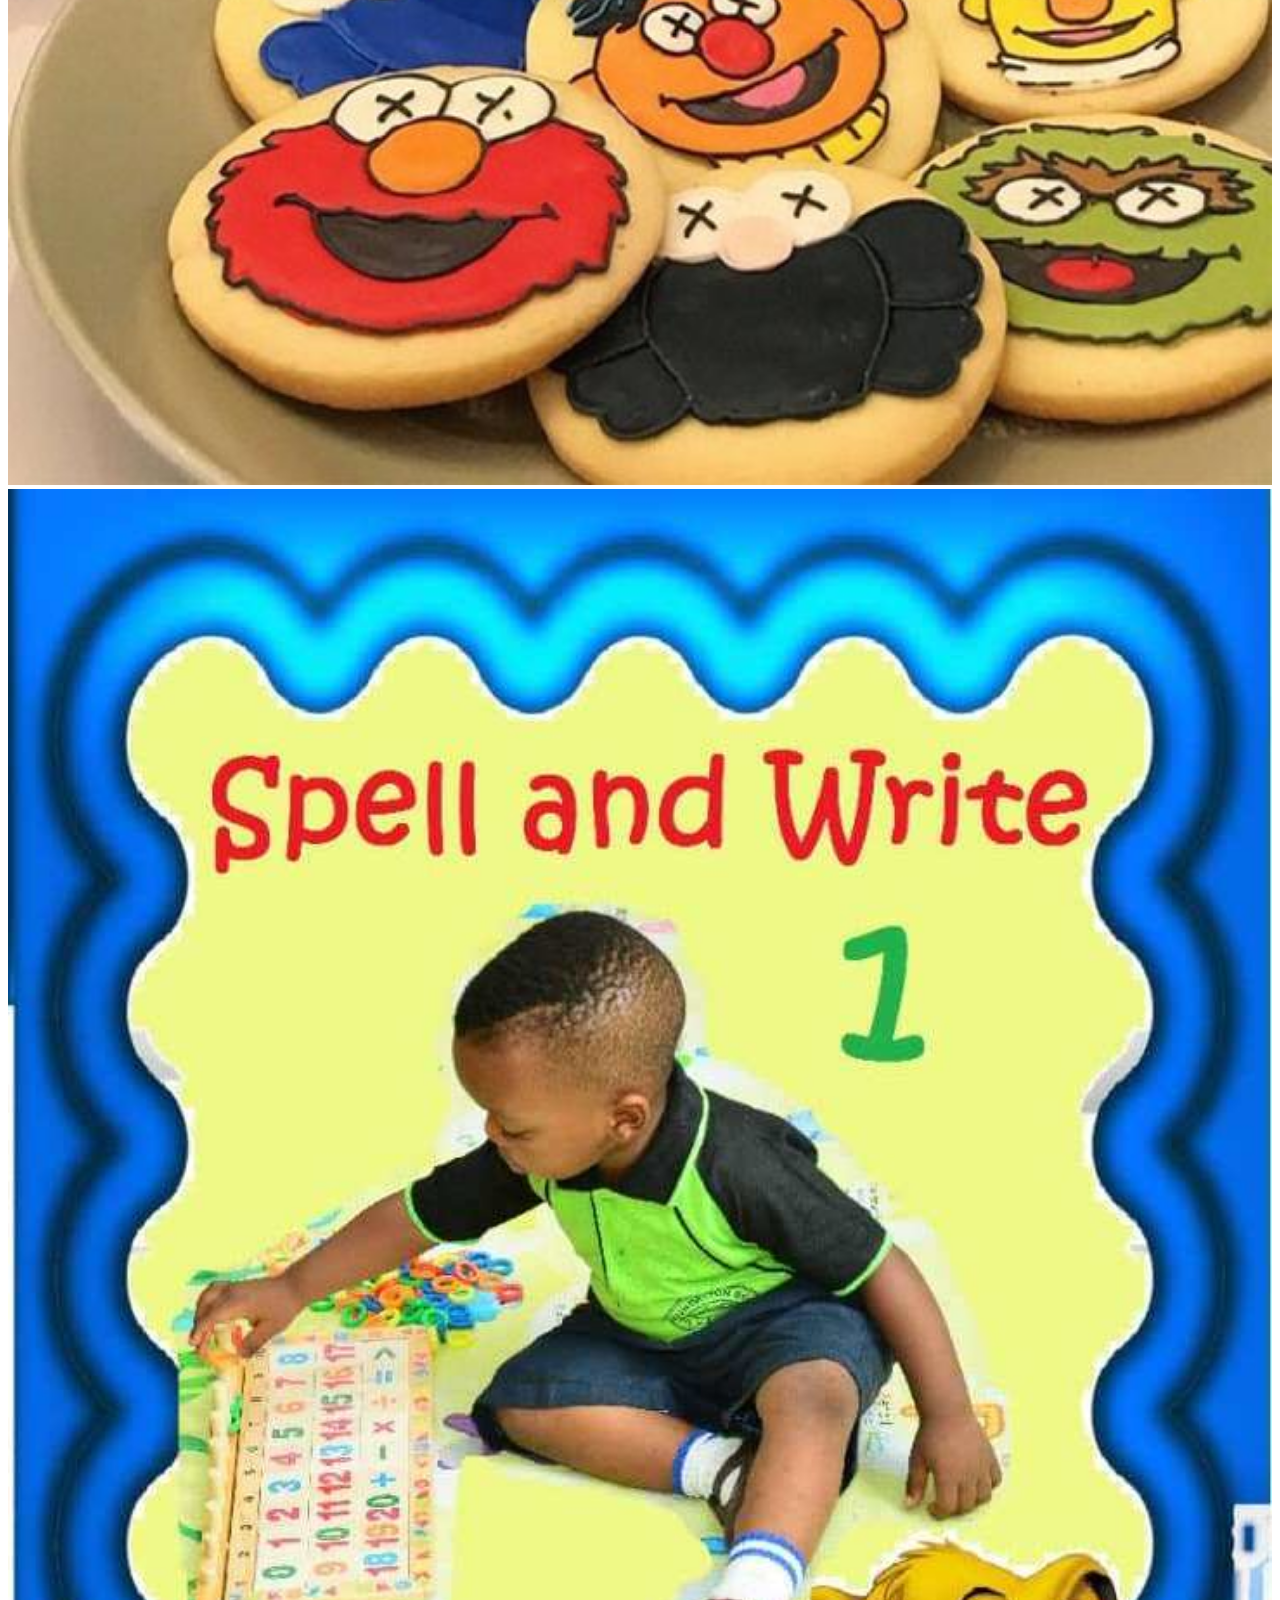
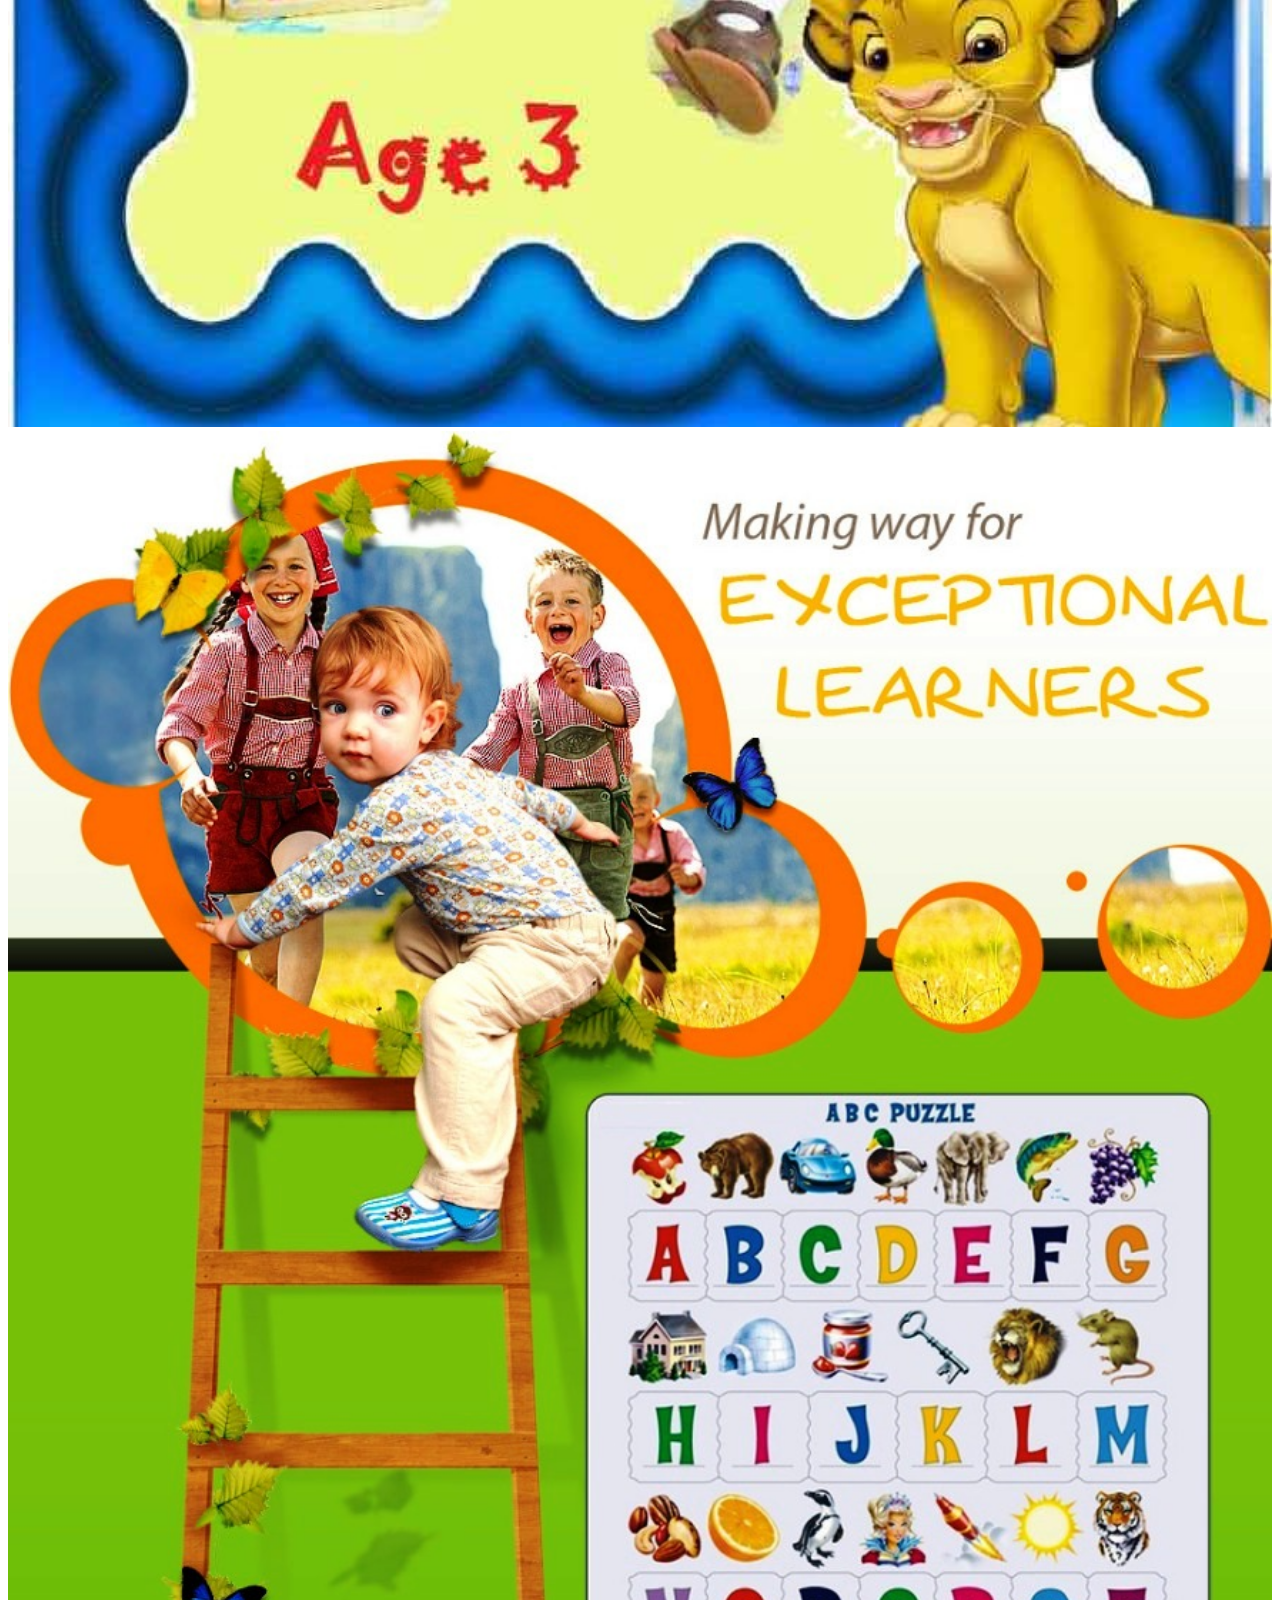
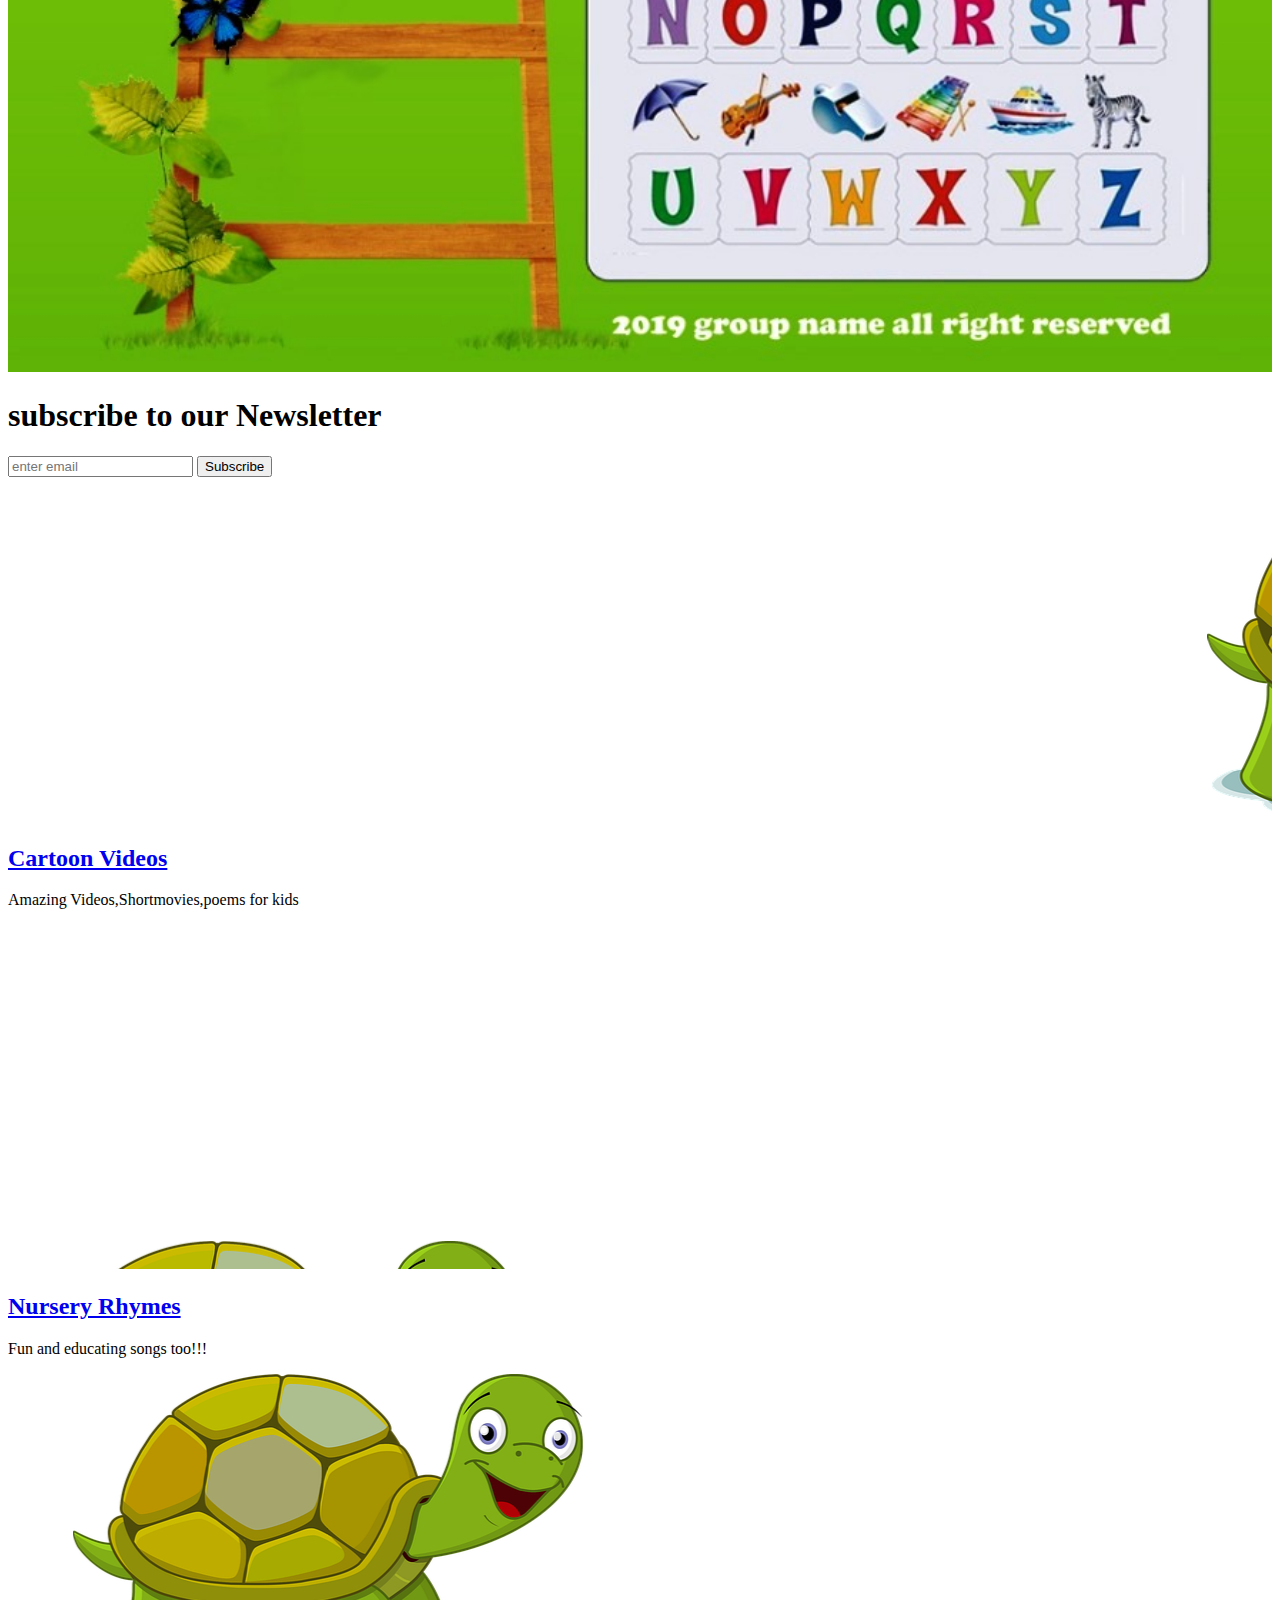
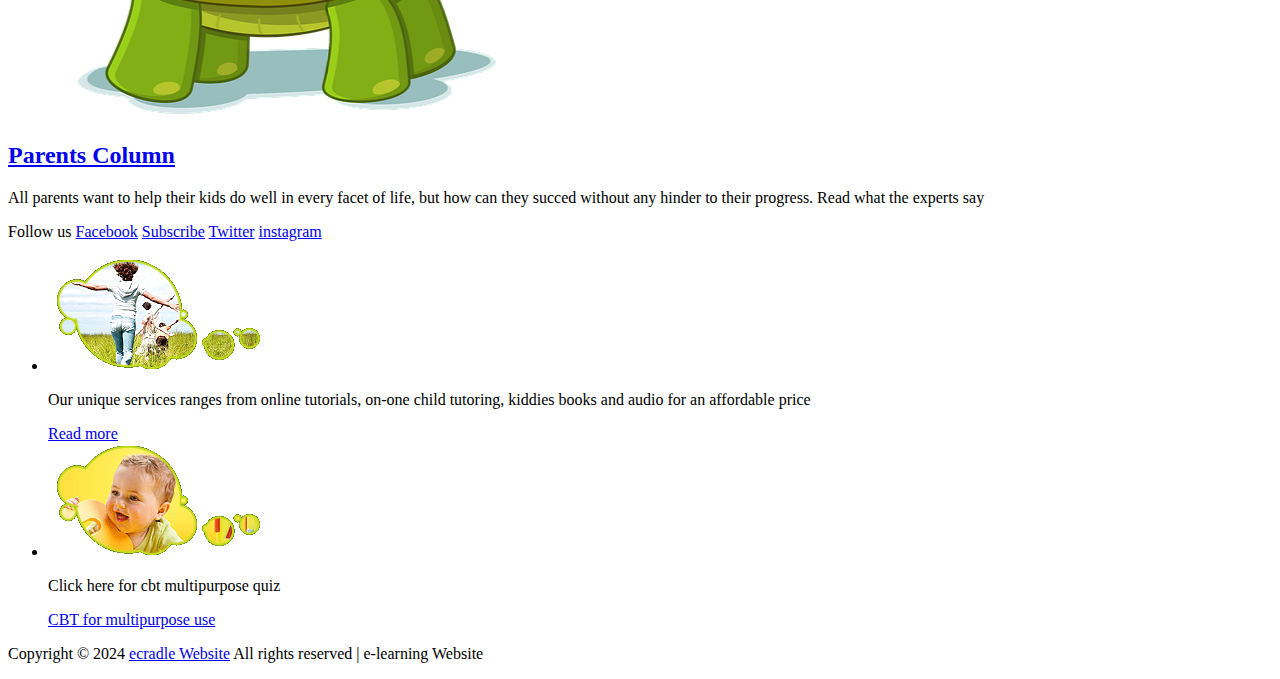
==== commit 13e192d9: "Update index.html" ====
--- a/index.html
+++ b/index.html
@@ -9,7 +9,7 @@
     <meta property="og:image" content="https://img.freepik.com/free-vector/online-kids_24877-51984.jpg?w=740&t=st=1711027581~exp=1711028181~hmac=453706343a1a38c8dbf01ea7951c22929c0b8957a5c5af38df359d5964ea51d3">
     <meta property="og:url" content="https://github.com/Laura-Agbakahi/cradlekinder/">
 	 <meta name="keywords" content="elearning website for kids, improve kids orals by learning phoneics in English and local dialect, numbers and animals>
-	 <meta name="viewport" content="width=device-width, initial-scale=1.0">
+	 
 	
 	
 	
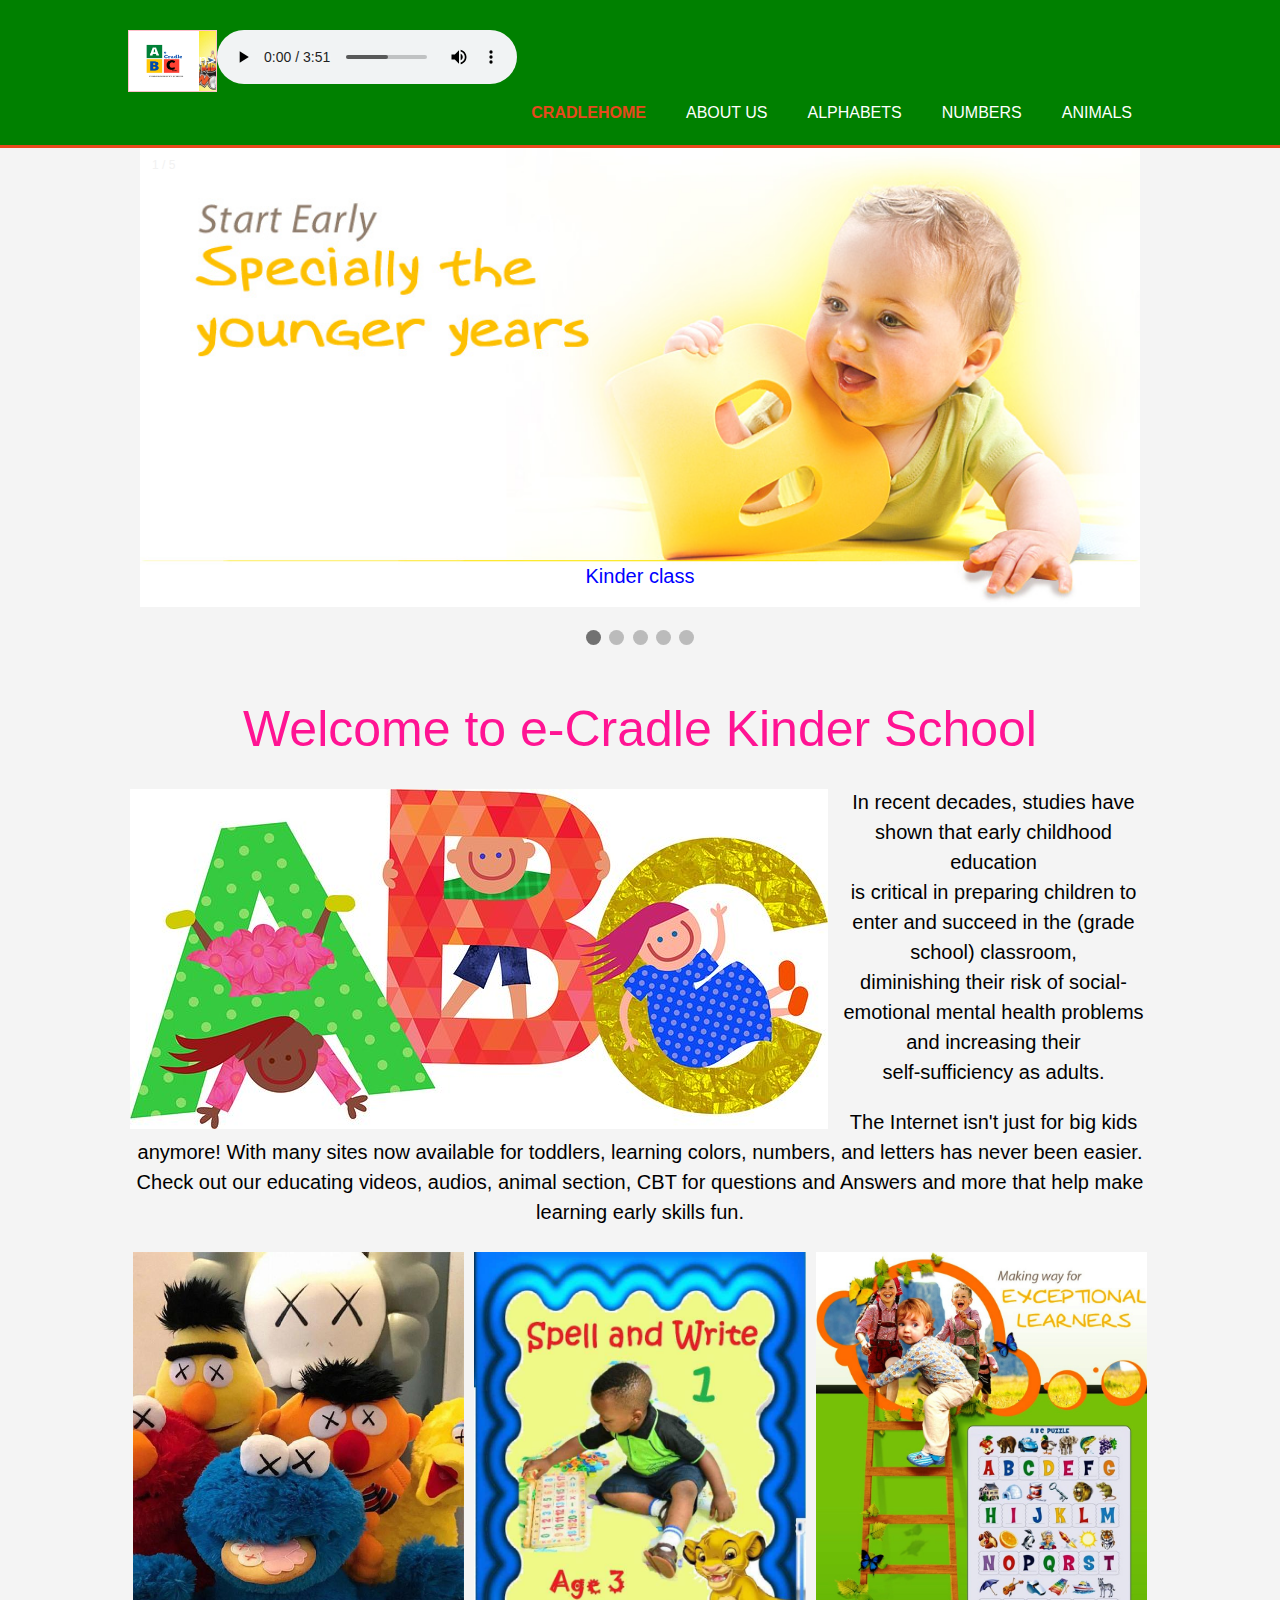
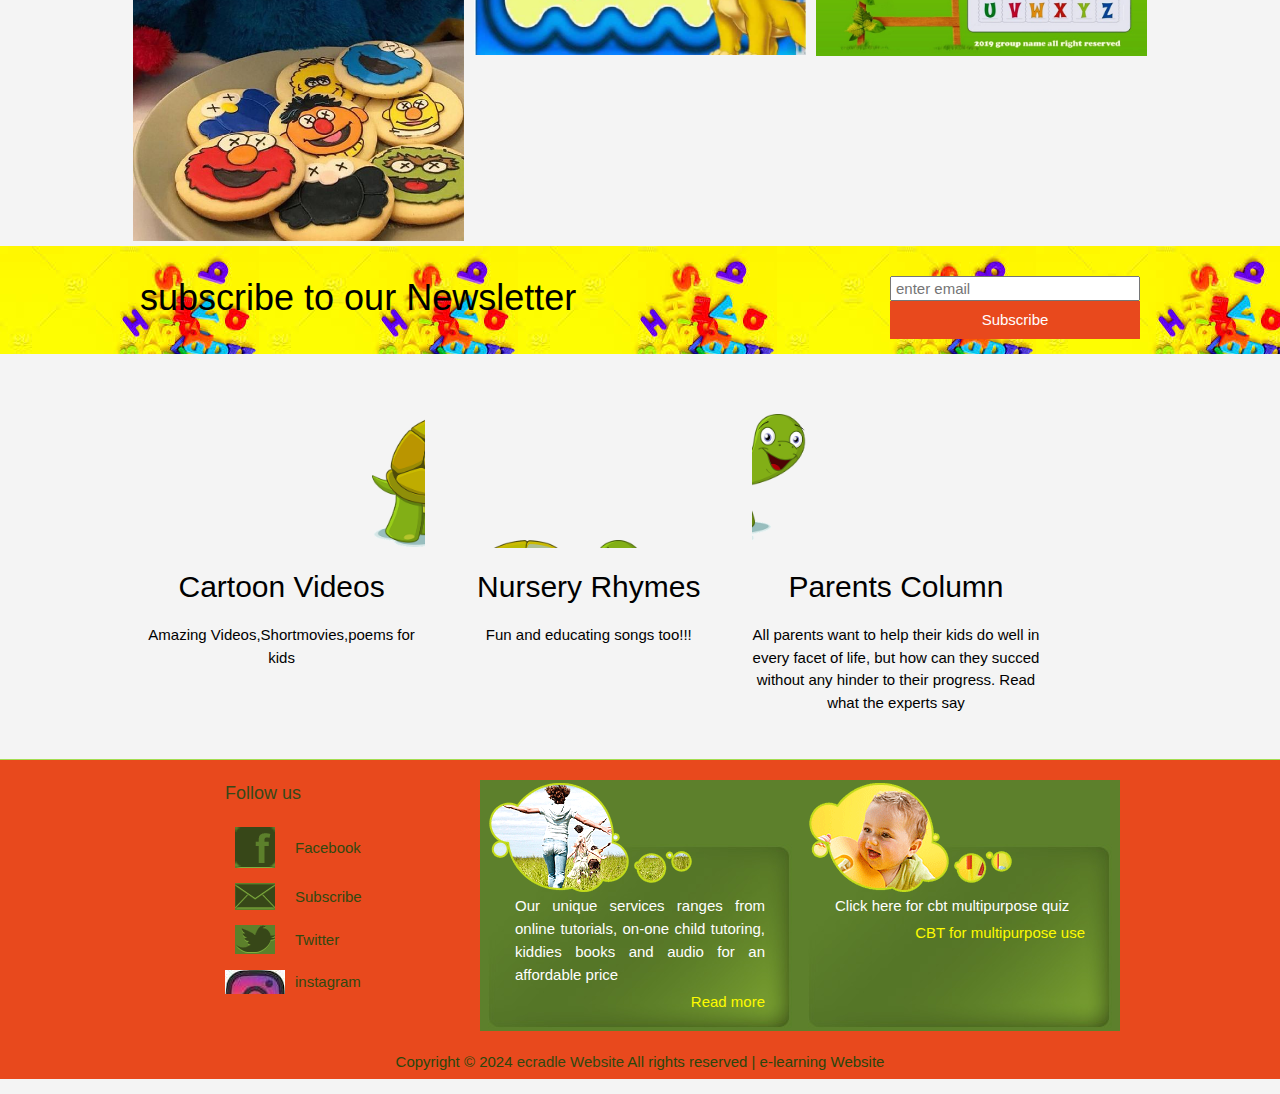
==== commit 825a9d86: "Update index.html" ====
--- a/index.html
+++ b/index.html
@@ -3,13 +3,13 @@
 	<head>
 	<title> The eCradle website/ Welcome</title>
 	 <meta charset="UTF-8"/>
-		<meta name="viewport" content="width=device-width, initial-scale=1.0">
+		
     <meta property="og:title" content="The Cradlekinder Website">
     <meta property="og:description" content="Welcome to CradleKinder: an enchanting e-learning world where every click brings joy and knowledge to your child. Interactive alphabets, a digital zoo, and catchy tunes await to make learning an adventure. Join us, where play and education blend beautifully for your child’s bright future. 🌟">
     <meta property="og:image" content="https://img.freepik.com/free-vector/online-kids_24877-51984.jpg?w=740&t=st=1711027581~exp=1711028181~hmac=453706343a1a38c8dbf01ea7951c22929c0b8957a5c5af38df359d5964ea51d3">
     <meta property="og:url" content="https://github.com/Laura-Agbakahi/cradlekinder/">
 	 <meta name="keywords" content="elearning website for kids, improve kids orals by learning phoneics in English and local dialect, numbers and animals>
-	 
+	 <meta name="viewport" content="width=device-width, initial-scale=1.0">
 	
 	
 	
